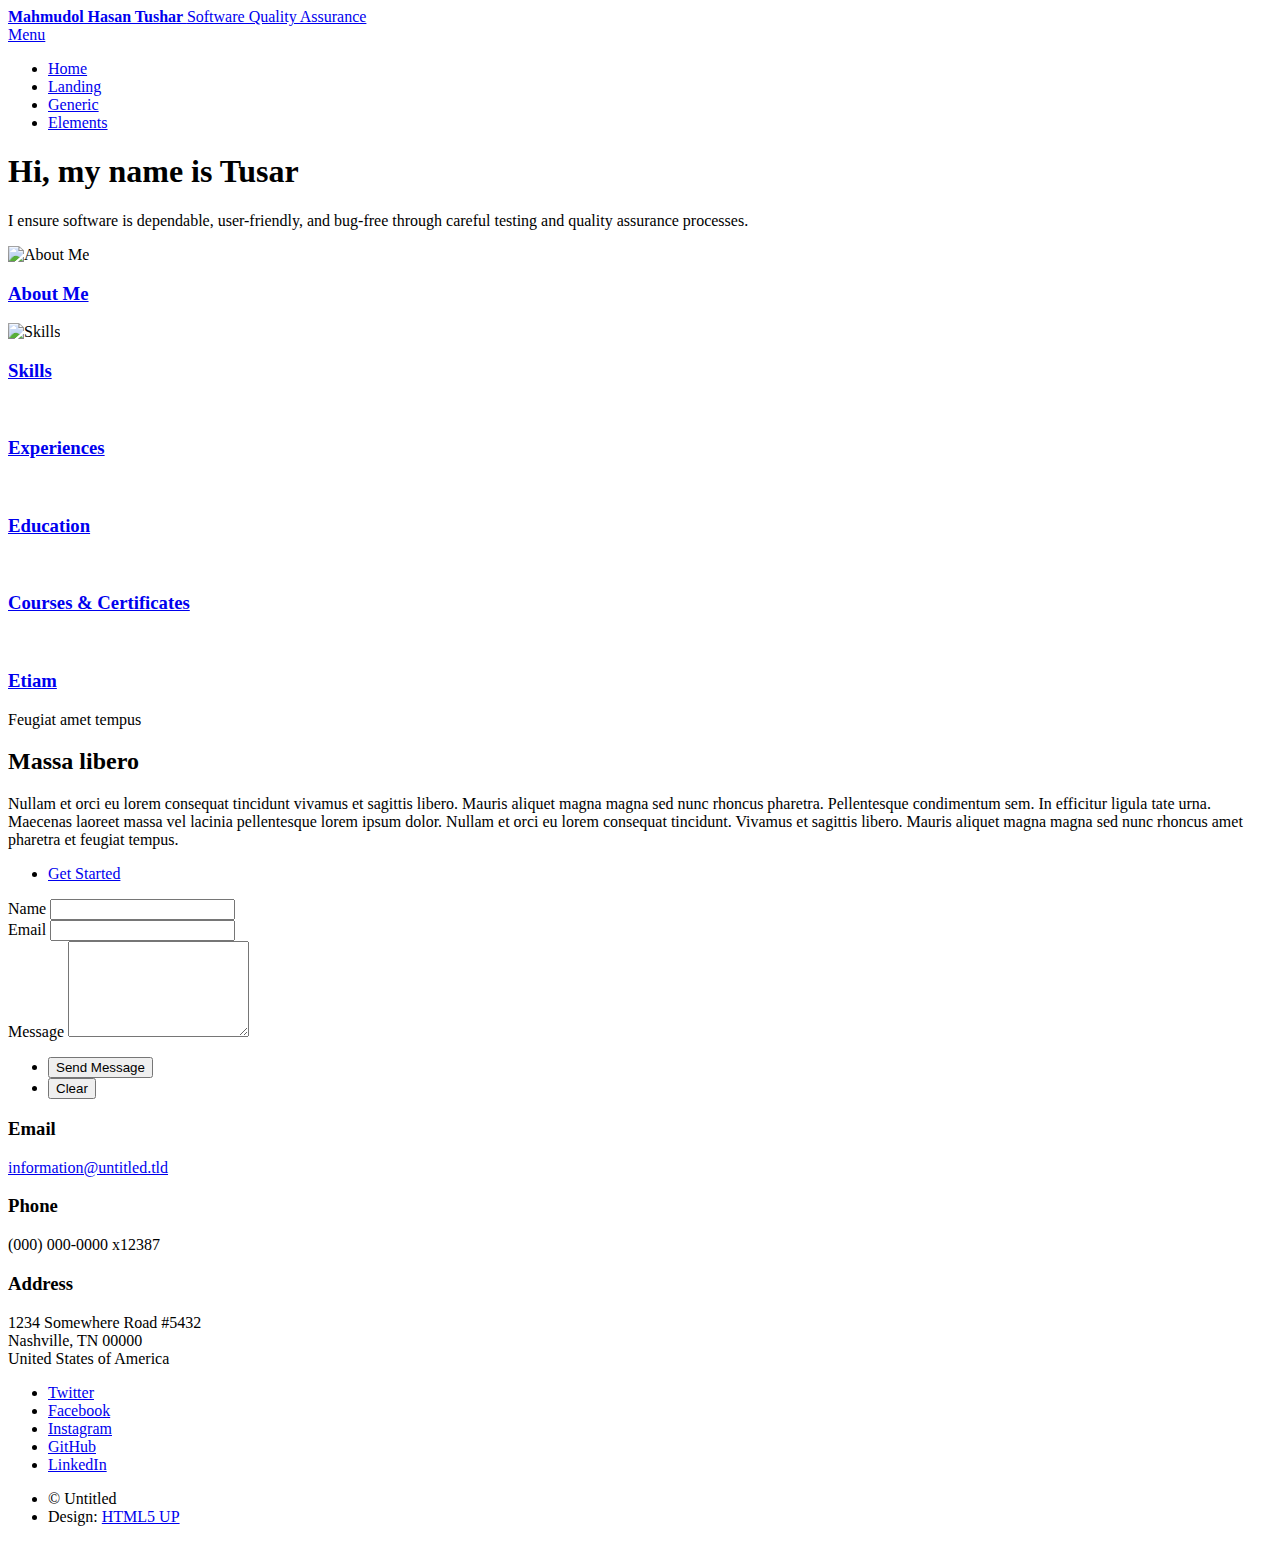
==== index.html @ b6c21fef "Uploads" ====
<!DOCTYPE HTML>
<!--
	Forty by HTML5 UP
	html5up.net | @ajlkn
	Free for personal and commercial use under the CCA 3.0 license (html5up.net/license)
-->
<html>
	<head>
		<title>Tushar_ QA Portfolio</title>
		<link rel="icon" href="images/icons/icons8-portfolio-16.png" type="image/png">
		<meta charset="utf-8" />
		<meta name="viewport" content="width=device-width, initial-scale=1, user-scalable=no" />
		<link rel="stylesheet" href="assets/css/main.css" />
		<noscript><link rel="stylesheet" href="assets/css/noscript.css" /></noscript>
	</head>
	<body class="is-preload">

		<!-- Wrapper -->
			<div id="wrapper">

				<!-- Header -->
					<header id="header" class="alt">
						<a href="index.html" class="logo"><strong>Mahmudol Hasan Tushar </strong> <span>Software Quality Assurance</span></a>
						<nav>
							<a href="#menu">Menu</a>
						</nav>
					</header>

				<!-- Menu -->
					<nav id="menu">
						<ul class="links">
							<li><a href="index.html">Home</a></li>
							<li><a href="landing.html">Landing</a></li>
							<li><a href="generic.html">Generic</a></li>
							<li><a href="elements.html">Elements</a></li>
						</ul>
					</nav>

				<!-- Banner -->
					<section id="banner" class="major">
						<div class="inner">
							<header class="major">
								<h1>Hi, my name is Tusar</h1>
							</header>
							<div class="content">
								<p>I ensure software is dependable, user-friendly, 
									and bug-free through careful testing and quality assurance processes.
								</p>
							</div>
						</div>
					</section>

				<!-- Main -->
					<div id="main">

						<!-- One -->
							<section id="one" class="tiles">
								<article>
									<span class="image">
										<img src="images/me.jpg" alt="About Me" />
									</span>
									<header class="major">
										<h3><a href="landing.html" class="link">About Me</a></h3>
										
									</header>
								</article>

								<article>
									<span class="image">
										<img src="images/skill.jpg" alt="Skills" />
									</span>
									<header class="major">
										<h3><a href="landing.html" class="link">Skills</a></h3>
									
									</header>
								</article>

								<article>
									<span class="image">
										<img src="images/jobs.jpg" alt="" />
									</span>
									<header class="major">
										<h3><a href="landing.html" class="link">Experiences</a></h3>
									</header>
								</article>

								<article>
									<span class="image">
										<img src="images/edu.jpg" alt="" />
									</span>
									<header class="major">
										<h3><a href="landing.html" class="link">Education</a></h3>
										
									</header>
								</article>
								
								
								<article>
									<span class="image">
										<img src="images/c&c.jpg" alt="" />
									</span>
									<header class="major">
										<h3><a href="landing.html" class="link">Courses & Certificates</a></h3>

									</header>
								</article>
								<article>
									<span class="image">
										<img src="images/pic06.jpg" alt="" />
									</span>
									<header class="major">
										<h3><a href="landing.html" class="link">Etiam</a></h3>
										<p>Feugiat amet tempus</p>
									</header>
								</article>
							</section>

						<!-- Two -->
							<section id="two">
								<div class="inner">
									<header class="major">
										<h2>Massa libero</h2>
									</header>
									<p>Nullam et orci eu lorem consequat tincidunt vivamus et sagittis libero. Mauris aliquet magna magna sed nunc rhoncus pharetra. Pellentesque condimentum sem. In efficitur ligula tate urna. Maecenas laoreet massa vel lacinia pellentesque lorem ipsum dolor. Nullam et orci eu lorem consequat tincidunt. Vivamus et sagittis libero. Mauris aliquet magna magna sed nunc rhoncus amet pharetra et feugiat tempus.</p>
									<ul class="actions">
										<li><a href="landing.html" class="button next">Get Started</a></li>
									</ul>
								</div>
							</section>

					</div>

				<!-- Contact -->
					<section id="contact">
						<div class="inner">
							<section>
								<form method="post" action="#">
									<div class="fields">
										<div class="field half">
											<label for="name">Name</label>
											<input type="text" name="name" id="name" />
										</div>
										<div class="field half">
											<label for="email">Email</label>
											<input type="text" name="email" id="email" />
										</div>
										<div class="field">
											<label for="message">Message</label>
											<textarea name="message" id="message" rows="6"></textarea>
										</div>
									</div>
									<ul class="actions">
										<li><input type="submit" value="Send Message" class="primary" /></li>
										<li><input type="reset" value="Clear" /></li>
									</ul>
								</form>
							</section>
							<section class="split">
								<section>
									<div class="contact-method">
										<span class="icon solid alt fa-envelope"></span>
										<h3>Email</h3>
										<a href="#">information@untitled.tld</a>
									</div>
								</section>
								<section>
									<div class="contact-method">
										<span class="icon solid alt fa-phone"></span>
										<h3>Phone</h3>
										<span>(000) 000-0000 x12387</span>
									</div>
								</section>
								<section>
									<div class="contact-method">
										<span class="icon solid alt fa-home"></span>
										<h3>Address</h3>
										<span>1234 Somewhere Road #5432<br />
										Nashville, TN 00000<br />
										United States of America</span>
									</div>
								</section>
							</section>
						</div>
					</section>

				<!-- Footer -->
					<footer id="footer">
						<div class="inner">
							<ul class="icons">
								<li><a href="#" class="icon brands alt fa-twitter"><span class="label">Twitter</span></a></li>
								<li><a href="#" class="icon brands alt fa-facebook-f"><span class="label">Facebook</span></a></li>
								<li><a href="#" class="icon brands alt fa-instagram"><span class="label">Instagram</span></a></li>
								<li><a href="#" class="icon brands alt fa-github"><span class="label">GitHub</span></a></li>
								<li><a href="#" class="icon brands alt fa-linkedin-in"><span class="label">LinkedIn</span></a></li>
							</ul>
							<ul class="copyright">
								<li>&copy; Untitled</li><li>Design: <a href="https://html5up.net">HTML5 UP</a></li>
							</ul>
						</div>
					</footer>

			</div>

		<!-- Scripts -->
			<script src="assets/js/jquery.min.js"></script>
			<script src="assets/js/jquery.scrolly.min.js"></script>
			<script src="assets/js/jquery.scrollex.min.js"></script>
			<script src="assets/js/browser.min.js"></script>
			<script src="assets/js/breakpoints.min.js"></script>
			<script src="assets/js/util.js"></script>
			<script src="assets/js/main.js"></script>

	</body>
</html>
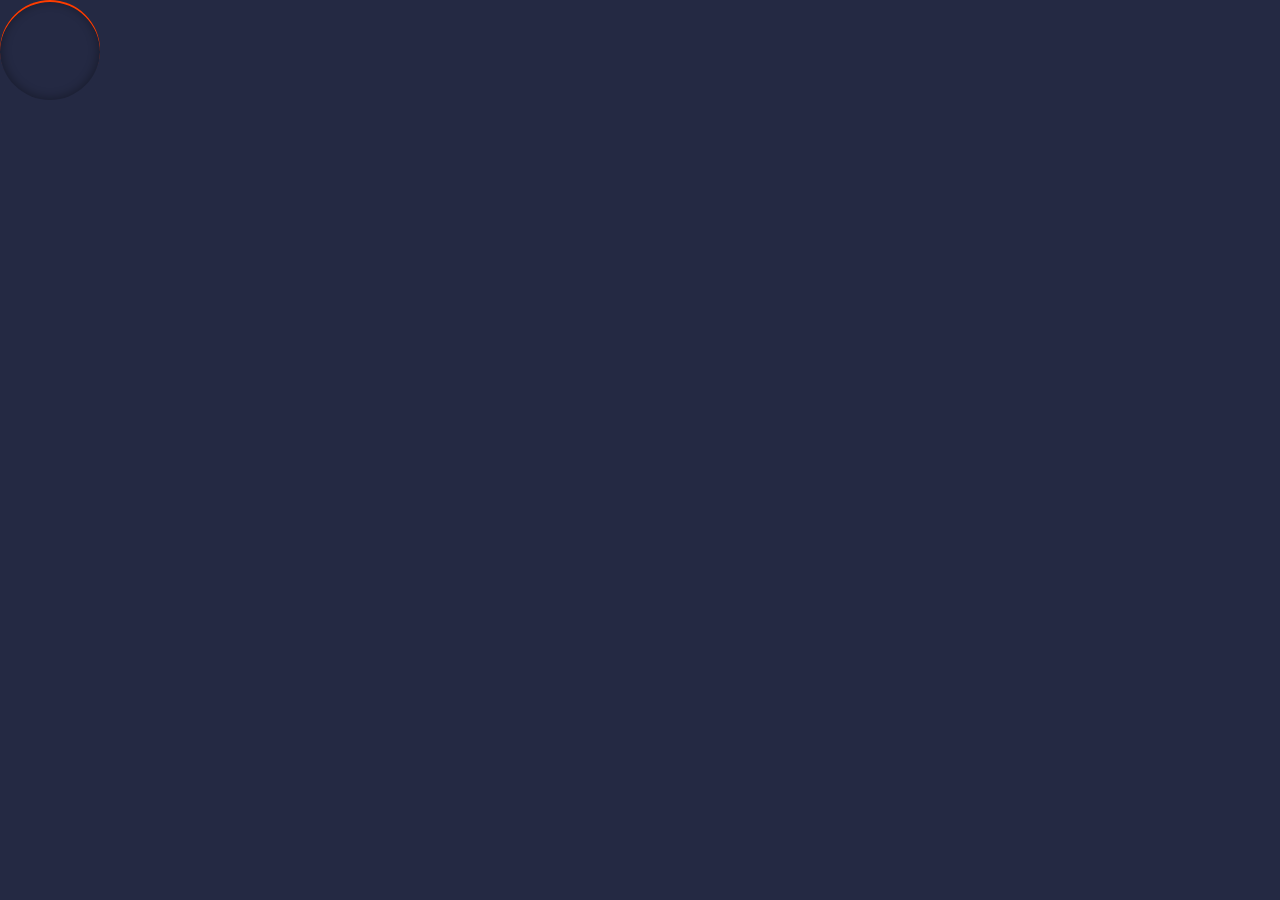
==== commit f79b39d9: "midnight update" ====
--- a/index.html
+++ b/index.html
@@ -1,214 +1,189 @@
-<!DOCTYPE HTML>
-<!--
-	Forty by HTML5 UP
-	html5up.net | @ajlkn
-	Free for personal and commercial use under the CCA 3.0 license (html5up.net/license)
--->
-<html>
-	<head>
-		<title>Tushar_ QA Portfolio</title>
-		<link rel="icon" href="images/icons/icons8-portfolio-16.png" type="image/png">
-		<meta charset="utf-8" />
-		<meta name="viewport" content="width=device-width, initial-scale=1, user-scalable=no" />
-		<link rel="stylesheet" href="assets/css/main.css" />
-		<noscript><link rel="stylesheet" href="assets/css/noscript.css" /></noscript>
-	</head>
-	<body class="is-preload">
-
-		<!-- Wrapper -->
-			<div id="wrapper">
-
-				<!-- Header -->
-					<header id="header" class="alt">
-						<a href="index.html" class="logo"><strong>Mahmudol Hasan Tushar </strong> <span>Software Quality Assurance</span></a>
-						<nav>
-							<a href="#menu">Menu</a>
-						</nav>
-					</header>
-
-				<!-- Menu -->
-					<nav id="menu">
-						<ul class="links">
-							<li><a href="index.html">Home</a></li>
-							<li><a href="landing.html">Landing</a></li>
-							<li><a href="generic.html">Generic</a></li>
-							<li><a href="elements.html">Elements</a></li>
-						</ul>
-					</nav>
-
-				<!-- Banner -->
-					<section id="banner" class="major">
-						<div class="inner">
-							<header class="major">
-								<h1>Hi, my name is Tusar</h1>
-							</header>
-							<div class="content">
-								<p>I ensure software is dependable, user-friendly, 
-									and bug-free through careful testing and quality assurance processes.
-								</p>
-							</div>
-						</div>
-					</section>
-
-				<!-- Main -->
-					<div id="main">
-
-						<!-- One -->
-							<section id="one" class="tiles">
-								<article>
-									<span class="image">
-										<img src="images/me.jpg" alt="About Me" />
-									</span>
-									<header class="major">
-										<h3><a href="landing.html" class="link">About Me</a></h3>
-										
-									</header>
-								</article>
-
-								<article>
-									<span class="image">
-										<img src="images/skill.jpg" alt="Skills" />
-									</span>
-									<header class="major">
-										<h3><a href="landing.html" class="link">Skills</a></h3>
-									
-									</header>
-								</article>
-
-								<article>
-									<span class="image">
-										<img src="images/jobs.jpg" alt="" />
-									</span>
-									<header class="major">
-										<h3><a href="landing.html" class="link">Experiences</a></h3>
-									</header>
-								</article>
-
-								<article>
-									<span class="image">
-										<img src="images/edu.jpg" alt="" />
-									</span>
-									<header class="major">
-										<h3><a href="landing.html" class="link">Education</a></h3>
-										
-									</header>
-								</article>
-								
-								
-								<article>
-									<span class="image">
-										<img src="images/c&c.jpg" alt="" />
-									</span>
-									<header class="major">
-										<h3><a href="landing.html" class="link">Courses & Certificates</a></h3>
-
-									</header>
-								</article>
-								<article>
-									<span class="image">
-										<img src="images/pic06.jpg" alt="" />
-									</span>
-									<header class="major">
-										<h3><a href="landing.html" class="link">Etiam</a></h3>
-										<p>Feugiat amet tempus</p>
-									</header>
-								</article>
-							</section>
-
-						<!-- Two -->
-							<section id="two">
-								<div class="inner">
-									<header class="major">
-										<h2>Massa libero</h2>
-									</header>
-									<p>Nullam et orci eu lorem consequat tincidunt vivamus et sagittis libero. Mauris aliquet magna magna sed nunc rhoncus pharetra. Pellentesque condimentum sem. In efficitur ligula tate urna. Maecenas laoreet massa vel lacinia pellentesque lorem ipsum dolor. Nullam et orci eu lorem consequat tincidunt. Vivamus et sagittis libero. Mauris aliquet magna magna sed nunc rhoncus amet pharetra et feugiat tempus.</p>
-									<ul class="actions">
-										<li><a href="landing.html" class="button next">Get Started</a></li>
-									</ul>
-								</div>
-							</section>
-
-					</div>
-
-				<!-- Contact -->
-					<section id="contact">
-						<div class="inner">
-							<section>
-								<form method="post" action="#">
-									<div class="fields">
-										<div class="field half">
-											<label for="name">Name</label>
-											<input type="text" name="name" id="name" />
-										</div>
-										<div class="field half">
-											<label for="email">Email</label>
-											<input type="text" name="email" id="email" />
-										</div>
-										<div class="field">
-											<label for="message">Message</label>
-											<textarea name="message" id="message" rows="6"></textarea>
-										</div>
-									</div>
-									<ul class="actions">
-										<li><input type="submit" value="Send Message" class="primary" /></li>
-										<li><input type="reset" value="Clear" /></li>
-									</ul>
-								</form>
-							</section>
-							<section class="split">
-								<section>
-									<div class="contact-method">
-										<span class="icon solid alt fa-envelope"></span>
-										<h3>Email</h3>
-										<a href="#">information@untitled.tld</a>
-									</div>
-								</section>
-								<section>
-									<div class="contact-method">
-										<span class="icon solid alt fa-phone"></span>
-										<h3>Phone</h3>
-										<span>(000) 000-0000 x12387</span>
-									</div>
-								</section>
-								<section>
-									<div class="contact-method">
-										<span class="icon solid alt fa-home"></span>
-										<h3>Address</h3>
-										<span>1234 Somewhere Road #5432<br />
-										Nashville, TN 00000<br />
-										United States of America</span>
-									</div>
-								</section>
-							</section>
-						</div>
-					</section>
-
-				<!-- Footer -->
-					<footer id="footer">
-						<div class="inner">
-							<ul class="icons">
-								<li><a href="#" class="icon brands alt fa-twitter"><span class="label">Twitter</span></a></li>
-								<li><a href="#" class="icon brands alt fa-facebook-f"><span class="label">Facebook</span></a></li>
-								<li><a href="#" class="icon brands alt fa-instagram"><span class="label">Instagram</span></a></li>
-								<li><a href="#" class="icon brands alt fa-github"><span class="label">GitHub</span></a></li>
-								<li><a href="#" class="icon brands alt fa-linkedin-in"><span class="label">LinkedIn</span></a></li>
-							</ul>
-							<ul class="copyright">
-								<li>&copy; Untitled</li><li>Design: <a href="https://html5up.net">HTML5 UP</a></li>
-							</ul>
-						</div>
-					</footer>
-
-			</div>
-
-		<!-- Scripts -->
-			<script src="assets/js/jquery.min.js"></script>
-			<script src="assets/js/jquery.scrolly.min.js"></script>
-			<script src="assets/js/jquery.scrollex.min.js"></script>
-			<script src="assets/js/browser.min.js"></script>
-			<script src="assets/js/breakpoints.min.js"></script>
-			<script src="assets/js/util.js"></script>
-			<script src="assets/js/main.js"></script>
-
-	</body>
+<!DOCTYPE HTML>
+<!--
+	Forty by HTML5 UP!
+	html5up.net | @ajlkn
+	Free for personal and commercial use under the CCA 3.0 license (html5up.net/license)
+-->
+<html>
+	<head>
+		<title>Tushar_ QA Portfolio</title>
+		<link rel="icon" href="images/icons/icons8-portfolio-16.png" type="image/png">
+		<meta charset="utf-8" />
+		<meta name="viewport" content="width=device-width, initial-scale=1, user-scalable=no" />
+		<link rel="stylesheet" href="assets/css/main.css" />
+		<link rel="stylesheet" href="https://cdnjs.cloudflare.com/ajax/libs/font-awesome/6.0.0-beta3/css/all.min.css">
+		<noscript><link rel="stylesheet" href="assets/css/noscript.css" /></noscript>
+	</head>
+	<body class="is-preload">
+		<!-- loader from cssLoader.github.io-->
+		<div id="loader" class="loader"></div>
+		<!-- Wrapper -->
+		
+		
+			<div id="wrapper">
+
+				<!-- Header -->
+					<header id="header" class="alt">
+						<a href="index.html" class="logo"><strong>Mahmudol Hasan Tushar </strong> <span>Software Quality Assurance Engineer</span></a>
+						<a href="path/to/your/resume.pdf" download="Your_Resume_Name.pdf" class="download-icon" aria-label="Download Resume">
+							<i class="fas fa-cloud-download-alt"></i>
+						  </a>
+						  
+
+						<nav>
+							<a href="#menu">Menu</a>
+						</nav>
+					</header>
+
+				<!-- Menu -->
+					<nav id="menu">
+						<ul class="links">
+							<li><a href="index.html">Home</a></li>
+							<li><a href="landing.html">Landing</a></li>
+							<li><a href="generic.html">Generic</a></li>
+							<li><a href="elements.html">Elements</a></li>
+						</ul>
+					</nav>
+
+				<!-- Banner -->
+					<section id="banner" class="major">
+						<div class="inner">
+							<header class="major">
+								<h1>Hi, my name is Tusar</h1>
+							</header>
+							<div class="content">
+								<p>I ensure software is dependable, user-friendly, 
+									and bug-free through careful testing and quality assurance processes.
+								</p>
+							</div>
+						</div>
+					</section>
+
+				<!-- Main -->
+					<div id="main">
+
+						<!-- One -->
+							<section id="one" class="tiles">
+								<article>
+									<span class="image">
+										<img src="images/me.jpg" alt="About Me" />
+									</span>
+									<header class="major">
+										<h3><a href="landing.html" class="link">About Me</a></h3>
+										
+									</header>
+								</article>
+
+								<article>
+									<span class="image">
+										<img src="images/skill.jpg" alt="Skills" />
+									</span>
+									<header class="major">
+										<h3><a href="landing.html" class="link">Skills</a></h3>
+									
+									</header>
+								</article>
+
+								<article>
+									<span class="image">
+										<img src="images/jobs.jpg" alt="" />
+									</span>
+									<header class="major">
+										<h3><a href="landing.html" class="link">Experiences</a></h3>
+									</header>
+								</article>
+
+								<article>
+									<span class="image">
+										<img src="images/edu.jpg" alt="" />
+									</span>
+									<header class="major">
+										<h3><a href="landing.html" class="link">Education</a></h3>
+										
+									</header>
+								</article>
+								
+								
+								<article>
+									<span class="image">
+										<img src="images/ccc.jpg" alt="" />
+									</span>
+									<header class="major">
+										<h3><a href="landing.html" class="link">Courses & Certifications</a></h3>
+
+									</header>
+								</article>
+								<article>
+									<span class="image">
+										<img src="images/publ.jpg" alt="" />
+									</span>
+									<header class="major">
+										<h3><a href="landing.html" class="link">Publications</a></h3>
+									</header>
+								</article>
+							</section>
+					</div>
+
+				<!-- Contact -->
+					
+
+<!-- Footer -->
+<section class="contact-container">
+    <div class="contact-method">
+        <span class="icon solid alt fa-envelope"></span>
+        <h3>Email</h3>
+        <a href="#">r@gmail.com</a>
+    </div>
+
+    <div class="contact-method">
+        <span class="icon solid alt fa-phone"></span>
+        <h3>Phone</h3>
+        <span>+880 </span>
+    </div>
+
+    <div class="contact-method">
+        <span class="icon solid alt fa-home"></span>
+        <h3>Address</h3>
+        <span> Road<br />
+       jhb<br />
+        mbm</span>
+    </div>
+</section>
+
+<!-- Footer -->
+<footer id="footer">
+    <div class="inner">
+        <!-- Icons within Horizontal Line -->
+        <div class="footer-line-container">
+            <span class="footer-line"></span>
+            <ul class="icons">
+                <li><a href="#" class="icon brands alt fa-twitter"><span class="label">Twitter</span></a></li>
+                <li><a href="#" class="icon brands alt fa-facebook-f"><span class="label">Facebook</span></a></li>
+                <li><a href="#" class="icon brands alt fa-instagram"><span class="label">Instagram</span></a></li>
+                <li><a href="#" class="icon brands alt fa-github"><span class="label">GitHub</span></a></li>
+                <li><a href="#" class="icon brands alt fa-linkedin-in"><span class="label">LinkedIn</span></a></li>
+				<li><a href="#" class="icon brands alt fa-laptop-code"><span class="label">CodeChef</span></a></li>
+            </ul>
+            <span class="footer-line"></span>
+        </div>
+    </div>
+</footer>
+
+
+
+
+			</div>
+
+		<!-- Scripts -->
+			<script src="assets/js/jquery.min.js"></script>
+			<script src="assets/js/jquery.scrolly.min.js"></script>
+			<script src="assets/js/jquery.scrollex.min.js"></script>
+			<script src="assets/js/browser.min.js"></script>
+			<script src="assets/js/breakpoints.min.js"></script>
+			<script src="assets/js/util.js"></script>
+			<script src="assets/js/main.js"></script>
+			<script src="assets/js/loader.js"></script>
+			<script src="assets/js/ajaxloader.js"></script>
+
+	</body>
 </html>--- a/assets/css/main.css
+++ b/assets/css/main.css
@@ -0,0 +1,4056 @@
+@import url(fontawesome-all.min.css);
+@import url("https://fonts.googleapis.com/css?family=Source+Sans+Pro:300,300italic,600,600italic");
+
+/*
+loader
+*/
+.loader {
+	position: relative;
+	width: 100px;
+	height: 100px;
+  }
+  
+  .loader:before , .loader:after{
+	content: '';
+	border-radius: 50%;
+	position: absolute;
+	inset: 0;
+	box-shadow: 0 0 10px 2px rgba(0, 0, 0, 0.3) inset;
+  }
+  .loader:after {
+	box-shadow: 0 2px 0 #FF3D00 inset;
+	animation: rotate 2s linear infinite;
+  }
+  
+  @keyframes rotate {
+	0% {  transform: rotate(0)}
+	100% { transform: rotate(360deg)}
+  }
+
+/* Hide the rest of the content while loading */
+body.is-preload #wrapper {
+	display: none;
+}
+
+body.is-preload .loader {
+	display: block;
+}  
+
+
+.download-icon {
+    display: inline-block;
+    color: #d6d8da;
+    font-size: 24px;
+    transition: color 0.3s;
+	border: 0;
+	display: inline-block;
+	margin-right: 15px; /* Adjust spacing between icon and "Menu" link */
+    vertical-align: middle;
+	line-height: inherit;
+	padding: 0 1.5em;
+	
+  }
+
+  .download-icon:hover {
+    color: #0056b3;
+}
+
+.footer-line-container {
+    display: flex;
+    align-items: center;
+    justify-content: center;
+    width: 100%;
+    padding-top: 1px ;
+}
+
+.footer-line {
+    flex-grow: 1;
+    height: 2px;
+    background-color: #ccc;
+    margin: 0 15px; /* Adjust spacing between line and icons */
+}
+
+.icons {
+    display: flex;
+    justify-content: center;
+    list-style: none;
+    padding: 0;
+    margin: 0;
+}
+
+.icons li {
+    margin: 0 10px; /* Space between icons */
+}
+
+.icons .icon {
+    font-size: 24px; /* Icon size */
+    color: #007bff; /* Icon color */
+    transition: color 0.3s;
+}
+
+.icons .icon:hover {
+    color: #0056b3;
+}
+
+
+.contact-container {
+    display: flex;
+    justify-content: space-between; /* Adjusts spacing between items */
+    align-items: flex-start; /* Aligns items to the top */
+    flex-wrap: wrap; /* Allows wrapping on smaller screens */
+    gap: 10px; /* Adjust spacing between the sections */
+}
+
+
+
+/*
+	Forty by HTML5 UP
+	html5up.net | @ajlkn
+	Free for personal and commercial use under the CCA 3.0 license (html5up.net/license)
+*/
+
+html, body, div, span, applet, object,
+iframe, h1, h2, h3, h4, h5, h6, p, blockquote,
+pre, a, abbr, acronym, address, big, cite,
+code, del, dfn, em, img, ins, kbd, q, s, samp,
+small, strike, strong, sub, sup, tt, var, b,
+u, i, center, dl, dt, dd, ol, ul, li, fieldset,
+form, label, legend, table, caption, tbody,
+tfoot, thead, tr, th, td, article, aside,
+canvas, details, embed, figure, figcaption,
+footer, header, hgroup, menu, nav, output, ruby,
+section, summary, time, mark, audio, video {
+	margin: 0;
+	padding: 0;
+	border: 0;
+	font-size: 100%;
+	font: inherit;
+	vertical-align: baseline;}
+
+article, aside, details, figcaption, figure,
+footer, header, hgroup, menu, nav, section {
+	display: block;}
+
+body {
+	line-height: 1;
+}
+
+ol, ul {
+	list-style: none;
+}
+
+blockquote, q {
+	quotes: none;
+}
+
+	blockquote:before, blockquote:after, q:before, q:after {
+		content: '';
+		content: none;
+	}
+
+table {
+	border-collapse: collapse;
+	border-spacing: 0;
+}
+
+body {
+	-webkit-text-size-adjust: none;
+}
+
+mark {
+	background-color: transparent;
+	color: inherit;
+}
+
+input::-moz-focus-inner {
+	border: 0;
+	padding: 0;
+}
+
+input, select, textarea {
+	-moz-appearance: none;
+	-webkit-appearance: none;
+	-ms-appearance: none;
+	appearance: none;
+}
+
+/* Basic */
+
+	@-ms-viewport {
+		width: device-width;
+	}
+
+	body {
+		-ms-overflow-style: scrollbar;
+	}
+
+	@media screen and (max-width: 480px) {
+
+		html, body {
+			min-width: 320px;
+		}
+
+	}
+
+	html {
+		box-sizing: border-box;
+	}
+
+	*, *:before, *:after {
+		box-sizing: inherit;
+	}
+
+	body {
+		background: #242943;
+	}
+
+		body.is-preload *, body.is-preload *:before, body.is-preload *:after {
+			-moz-animation: none !important;
+			-webkit-animation: none !important;
+			-ms-animation: none !important;
+			animation: none !important;
+			-moz-transition: none !important;
+			-webkit-transition: none !important;
+			-ms-transition: none !important;
+			transition: none !important;
+		}
+
+/* Type */
+
+	body, input, select, textarea {
+		color: #ffffff;
+		font-family: "Source Sans Pro", Helvetica, sans-serif;
+		font-size: 17pt;
+		font-weight: 300;
+		letter-spacing: 0.025em;
+		line-height: 1.65;
+	}
+
+		@media screen and (max-width: 1680px) {
+
+			body, input, select, textarea {
+				font-size: 14pt;
+			}
+
+		}
+
+		@media screen and (max-width: 1280px) {
+
+			body, input, select, textarea {
+				font-size: 12pt;
+			}
+
+		}
+
+		@media screen and (max-width: 360px) {
+
+			body, input, select, textarea {
+				font-size: 11pt;
+			}
+
+		}
+
+	a {
+		-moz-transition: color 0.2s ease-in-out, border-bottom-color 0.2s ease-in-out;
+		-webkit-transition: color 0.2s ease-in-out, border-bottom-color 0.2s ease-in-out;
+		-ms-transition: color 0.2s ease-in-out, border-bottom-color 0.2s ease-in-out;
+		transition: color 0.2s ease-in-out, border-bottom-color 0.2s ease-in-out;
+		border-bottom: dotted 1px;
+		color: inherit;
+		text-decoration: none;
+	}
+
+		a:hover {
+			border-bottom-color: transparent;
+			color: #9bf1ff !important;
+		}
+
+		a:active {
+			color: #53e3fb !important;
+		}
+
+	strong, b {
+		color: #ffffff;
+		font-weight: 600;
+	}
+
+	em, i {
+		font-style: italic;
+	}
+
+	p {
+		margin: 0 0 2em 0;
+	}
+
+	h1, h2, h3, h4, h5, h6 {
+		color: #ffffff;
+		font-weight: 600;
+		line-height: 1.65;
+		margin: 0 0 1em 0;
+	}
+
+		h1 a, h2 a, h3 a, h4 a, h5 a, h6 a {
+			color: inherit;
+			border-bottom: 0;
+		}
+
+	h1 {
+		font-size: 2.5em;
+	}
+
+	h2 {
+		font-size: 1.75em;
+	}
+
+	h3 {
+		font-size: 1.35em;
+	}
+
+	h4 {
+		font-size: 1.1em;
+	}
+
+	h5 {
+		font-size: 0.9em;
+	}
+
+	h6 {
+		font-size: 0.7em;
+	}
+
+	@media screen and (max-width: 736px) {
+
+		h1 {
+			font-size: 2em;
+		}
+
+		h2 {
+			font-size: 1.5em;
+		}
+
+		h3 {
+			font-size: 1.25em;
+		}
+
+	}
+
+	sub {
+		font-size: 0.8em;
+		position: relative;
+		top: 0.5em;
+	}
+
+	sup {
+		font-size: 0.8em;
+		position: relative;
+		top: -0.5em;
+	}
+
+	blockquote {
+		border-left: solid 4px rgba(212, 212, 255, 0.1);
+		font-style: italic;
+		margin: 0 0 2em 0;
+		padding: 0.5em 0 0.5em 2em;
+	}
+
+	code {
+		background: rgba(212, 212, 255, 0.035);
+		font-family: "Courier New", monospace;
+		font-size: 0.9em;
+		margin: 0 0.25em;
+		padding: 0.25em 0.65em;
+	}
+
+	pre {
+		-webkit-overflow-scrolling: touch;
+		font-family: "Courier New", monospace;
+		font-size: 0.9em;
+		margin: 0 0 2em 0;
+	}
+
+		pre code {
+			display: block;
+			line-height: 1.75;
+			padding: 1em 1.5em;
+			overflow-x: auto;
+		}
+
+	hr {
+		border: 0;
+		border-bottom: solid 1px rgba(212, 212, 255, 0.1);
+		margin: 2em 0;
+	}
+
+		hr.major {
+			margin: 3em 0;
+		}
+
+	.align-left {
+		text-align: left;
+	}
+
+	.align-center {
+		text-align: center;
+	}
+
+	.align-right {
+		text-align: right;
+	}
+
+/* Row */
+
+	.row {
+		display: flex;
+		flex-wrap: wrap;
+		box-sizing: border-box;
+		align-items: stretch;
+	}
+
+		.row > * {
+			box-sizing: border-box;
+		}
+
+		.row.gtr-uniform > * > :last-child {
+			margin-bottom: 0;
+		}
+
+		.row.aln-left {
+			justify-content: flex-start;
+		}
+
+		.row.aln-center {
+			justify-content: center;
+		}
+
+		.row.aln-right {
+			justify-content: flex-end;
+		}
+
+		.row.aln-top {
+			align-items: flex-start;
+		}
+
+		.row.aln-middle {
+			align-items: center;
+		}
+
+		.row.aln-bottom {
+			align-items: flex-end;
+		}
+
+		.row > .imp {
+			order: -1;
+		}
+
+		.row > .col-1 {
+			width: 8.33333%;
+		}
+
+		.row > .off-1 {
+			margin-left: 8.33333%;
+		}
+
+		.row > .col-2 {
+			width: 16.66667%;
+		}
+
+		.row > .off-2 {
+			margin-left: 16.66667%;
+		}
+
+		.row > .col-3 {
+			width: 25%;
+		}
+
+		.row > .off-3 {
+			margin-left: 25%;
+		}
+
+		.row > .col-4 {
+			width: 33.33333%;
+		}
+
+		.row > .off-4 {
+			margin-left: 33.33333%;
+		}
+
+		.row > .col-5 {
+			width: 41.66667%;
+		}
+
+		.row > .off-5 {
+			margin-left: 41.66667%;
+		}
+
+		.row > .col-6 {
+			width: 50%;
+		}
+
+		.row > .off-6 {
+			margin-left: 50%;
+		}
+
+		.row > .col-7 {
+			width: 58.33333%;
+		}
+
+		.row > .off-7 {
+			margin-left: 58.33333%;
+		}
+
+		.row > .col-8 {
+			width: 66.66667%;
+		}
+
+		.row > .off-8 {
+			margin-left: 66.66667%;
+		}
+
+		.row > .col-9 {
+			width: 75%;
+		}
+
+		.row > .off-9 {
+			margin-left: 75%;
+		}
+
+		.row > .col-10 {
+			width: 83.33333%;
+		}
+
+		.row > .off-10 {
+			margin-left: 83.33333%;
+		}
+
+		.row > .col-11 {
+			width: 91.66667%;
+		}
+
+		.row > .off-11 {
+			margin-left: 91.66667%;
+		}
+
+		.row > .col-12 {
+			width: 100%;
+		}
+
+		.row > .off-12 {
+			margin-left: 100%;
+		}
+
+		.row.gtr-0 {
+			margin-top: 0;
+			margin-left: 0em;
+		}
+
+			.row.gtr-0 > * {
+				padding: 0 0 0 0em;
+			}
+
+			.row.gtr-0.gtr-uniform {
+				margin-top: 0em;
+			}
+
+				.row.gtr-0.gtr-uniform > * {
+					padding-top: 0em;
+				}
+
+		.row.gtr-25 {
+			margin-top: 0;
+			margin-left: -0.5em;
+		}
+
+			.row.gtr-25 > * {
+				padding: 0 0 0 0.5em;
+			}
+
+			.row.gtr-25.gtr-uniform {
+				margin-top: -0.5em;
+			}
+
+				.row.gtr-25.gtr-uniform > * {
+					padding-top: 0.5em;
+				}
+
+		.row.gtr-50 {
+			margin-top: 0;
+			margin-left: -1em;
+		}
+
+			.row.gtr-50 > * {
+				padding: 0 0 0 1em;
+			}
+
+			.row.gtr-50.gtr-uniform {
+				margin-top: -1em;
+			}
+
+				.row.gtr-50.gtr-uniform > * {
+					padding-top: 1em;
+				}
+
+		.row {
+			margin-top: 0;
+			margin-left: -2em;
+		}
+
+			.row > * {
+				padding: 0 0 0 2em;
+			}
+
+			.row.gtr-uniform {
+				margin-top: -2em;
+			}
+
+				.row.gtr-uniform > * {
+					padding-top: 2em;
+				}
+
+		.row.gtr-150 {
+			margin-top: 0;
+			margin-left: -3em;
+		}
+
+			.row.gtr-150 > * {
+				padding: 0 0 0 3em;
+			}
+
+			.row.gtr-150.gtr-uniform {
+				margin-top: -3em;
+			}
+
+				.row.gtr-150.gtr-uniform > * {
+					padding-top: 3em;
+				}
+
+		.row.gtr-200 {
+			margin-top: 0;
+			margin-left: -4em;
+		}
+
+			.row.gtr-200 > * {
+				padding: 0 0 0 4em;
+			}
+
+			.row.gtr-200.gtr-uniform {
+				margin-top: -4em;
+			}
+
+				.row.gtr-200.gtr-uniform > * {
+					padding-top: 4em;
+				}
+
+		@media screen and (max-width: 1680px) {
+
+			.row {
+				display: flex;
+				flex-wrap: wrap;
+				box-sizing: border-box;
+				align-items: stretch;
+			}
+
+				.row > * {
+					box-sizing: border-box;
+				}
+
+				.row.gtr-uniform > * > :last-child {
+					margin-bottom: 0;
+				}
+
+				.row.aln-left {
+					justify-content: flex-start;
+				}
+
+				.row.aln-center {
+					justify-content: center;
+				}
+
+				.row.aln-right {
+					justify-content: flex-end;
+				}
+
+				.row.aln-top {
+					align-items: flex-start;
+				}
+
+				.row.aln-middle {
+					align-items: center;
+				}
+
+				.row.aln-bottom {
+					align-items: flex-end;
+				}
+
+				.row > .imp-xlarge {
+					order: -1;
+				}
+
+				.row > .col-1-xlarge {
+					width: 8.33333%;
+				}
+
+				.row > .off-1-xlarge {
+					margin-left: 8.33333%;
+				}
+
+				.row > .col-2-xlarge {
+					width: 16.66667%;
+				}
+
+				.row > .off-2-xlarge {
+					margin-left: 16.66667%;
+				}
+
+				.row > .col-3-xlarge {
+					width: 25%;
+				}
+
+				.row > .off-3-xlarge {
+					margin-left: 25%;
+				}
+
+				.row > .col-4-xlarge {
+					width: 33.33333%;
+				}
+
+				.row > .off-4-xlarge {
+					margin-left: 33.33333%;
+				}
+
+				.row > .col-5-xlarge {
+					width: 41.66667%;
+				}
+
+				.row > .off-5-xlarge {
+					margin-left: 41.66667%;
+				}
+
+				.row > .col-6-xlarge {
+					width: 50%;
+				}
+
+				.row > .off-6-xlarge {
+					margin-left: 50%;
+				}
+
+				.row > .col-7-xlarge {
+					width: 58.33333%;
+				}
+
+				.row > .off-7-xlarge {
+					margin-left: 58.33333%;
+				}
+
+				.row > .col-8-xlarge {
+					width: 66.66667%;
+				}
+
+				.row > .off-8-xlarge {
+					margin-left: 66.66667%;
+				}
+
+				.row > .col-9-xlarge {
+					width: 75%;
+				}
+
+				.row > .off-9-xlarge {
+					margin-left: 75%;
+				}
+
+				.row > .col-10-xlarge {
+					width: 83.33333%;
+				}
+
+				.row > .off-10-xlarge {
+					margin-left: 83.33333%;
+				}
+
+				.row > .col-11-xlarge {
+					width: 91.66667%;
+				}
+
+				.row > .off-11-xlarge {
+					margin-left: 91.66667%;
+				}
+
+				.row > .col-12-xlarge {
+					width: 100%;
+				}
+
+				.row > .off-12-xlarge {
+					margin-left: 100%;
+				}
+
+				.row.gtr-0 {
+					margin-top: 0;
+					margin-left: 0em;
+				}
+
+					.row.gtr-0 > * {
+						padding: 0 0 0 0em;
+					}
+
+					.row.gtr-0.gtr-uniform {
+						margin-top: 0em;
+					}
+
+						.row.gtr-0.gtr-uniform > * {
+							padding-top: 0em;
+						}
+
+				.row.gtr-25 {
+					margin-top: 0;
+					margin-left: -0.5em;
+				}
+
+					.row.gtr-25 > * {
+						padding: 0 0 0 0.5em;
+					}
+
+					.row.gtr-25.gtr-uniform {
+						margin-top: -0.5em;
+					}
+
+						.row.gtr-25.gtr-uniform > * {
+							padding-top: 0.5em;
+						}
+
+				.row.gtr-50 {
+					margin-top: 0;
+					margin-left: -1em;
+				}
+
+					.row.gtr-50 > * {
+						padding: 0 0 0 1em;
+					}
+
+					.row.gtr-50.gtr-uniform {
+						margin-top: -1em;
+					}
+
+						.row.gtr-50.gtr-uniform > * {
+							padding-top: 1em;
+						}
+
+				.row {
+					margin-top: 0;
+					margin-left: -2em;
+				}
+
+					.row > * {
+						padding: 0 0 0 2em;
+					}
+
+					.row.gtr-uniform {
+						margin-top: -2em;
+					}
+
+						.row.gtr-uniform > * {
+							padding-top: 2em;
+						}
+
+				.row.gtr-150 {
+					margin-top: 0;
+					margin-left: -3em;
+				}
+
+					.row.gtr-150 > * {
+						padding: 0 0 0 3em;
+					}
+
+					.row.gtr-150.gtr-uniform {
+						margin-top: -3em;
+					}
+
+						.row.gtr-150.gtr-uniform > * {
+							padding-top: 3em;
+						}
+
+				.row.gtr-200 {
+					margin-top: 0;
+					margin-left: -4em;
+				}
+
+					.row.gtr-200 > * {
+						padding: 0 0 0 4em;
+					}
+
+					.row.gtr-200.gtr-uniform {
+						margin-top: -4em;
+					}
+
+						.row.gtr-200.gtr-uniform > * {
+							padding-top: 4em;
+						}
+
+		}
+
+		@media screen and (max-width: 1280px) {
+
+			.row {
+				display: flex;
+				flex-wrap: wrap;
+				box-sizing: border-box;
+				align-items: stretch;
+			}
+
+				.row > * {
+					box-sizing: border-box;
+				}
+
+				.row.gtr-uniform > * > :last-child {
+					margin-bottom: 0;
+				}
+
+				.row.aln-left {
+					justify-content: flex-start;
+				}
+
+				.row.aln-center {
+					justify-content: center;
+				}
+
+				.row.aln-right {
+					justify-content: flex-end;
+				}
+
+				.row.aln-top {
+					align-items: flex-start;
+				}
+
+				.row.aln-middle {
+					align-items: center;
+				}
+
+				.row.aln-bottom {
+					align-items: flex-end;
+				}
+
+				.row > .imp-large {
+					order: -1;
+				}
+
+				.row > .col-1-large {
+					width: 8.33333%;
+				}
+
+				.row > .off-1-large {
+					margin-left: 8.33333%;
+				}
+
+				.row > .col-2-large {
+					width: 16.66667%;
+				}
+
+				.row > .off-2-large {
+					margin-left: 16.66667%;
+				}
+
+				.row > .col-3-large {
+					width: 25%;
+				}
+
+				.row > .off-3-large {
+					margin-left: 25%;
+				}
+
+				.row > .col-4-large {
+					width: 33.33333%;
+				}
+
+				.row > .off-4-large {
+					margin-left: 33.33333%;
+				}
+
+				.row > .col-5-large {
+					width: 41.66667%;
+				}
+
+				.row > .off-5-large {
+					margin-left: 41.66667%;
+				}
+
+				.row > .col-6-large {
+					width: 50%;
+				}
+
+				.row > .off-6-large {
+					margin-left: 50%;
+				}
+
+				.row > .col-7-large {
+					width: 58.33333%;
+				}
+
+				.row > .off-7-large {
+					margin-left: 58.33333%;
+				}
+
+				.row > .col-8-large {
+					width: 66.66667%;
+				}
+
+				.row > .off-8-large {
+					margin-left: 66.66667%;
+				}
+
+				.row > .col-9-large {
+					width: 75%;
+				}
+
+				.row > .off-9-large {
+					margin-left: 75%;
+				}
+
+				.row > .col-10-large {
+					width: 83.33333%;
+				}
+
+				.row > .off-10-large {
+					margin-left: 83.33333%;
+				}
+
+				.row > .col-11-large {
+					width: 91.66667%;
+				}
+
+				.row > .off-11-large {
+					margin-left: 91.66667%;
+				}
+
+				.row > .col-12-large {
+					width: 100%;
+				}
+
+				.row > .off-12-large {
+					margin-left: 100%;
+				}
+
+				.row.gtr-0 {
+					margin-top: 0;
+					margin-left: 0em;
+				}
+
+					.row.gtr-0 > * {
+						padding: 0 0 0 0em;
+					}
+
+					.row.gtr-0.gtr-uniform {
+						margin-top: 0em;
+					}
+
+						.row.gtr-0.gtr-uniform > * {
+							padding-top: 0em;
+						}
+
+				.row.gtr-25 {
+					margin-top: 0;
+					margin-left: -0.375em;
+				}
+
+					.row.gtr-25 > * {
+						padding: 0 0 0 0.375em;
+					}
+
+					.row.gtr-25.gtr-uniform {
+						margin-top: -0.375em;
+					}
+
+						.row.gtr-25.gtr-uniform > * {
+							padding-top: 0.375em;
+						}
+
+				.row.gtr-50 {
+					margin-top: 0;
+					margin-left: -0.75em;
+				}
+
+					.row.gtr-50 > * {
+						padding: 0 0 0 0.75em;
+					}
+
+					.row.gtr-50.gtr-uniform {
+						margin-top: -0.75em;
+					}
+
+						.row.gtr-50.gtr-uniform > * {
+							padding-top: 0.75em;
+						}
+
+				.row {
+					margin-top: 0;
+					margin-left: -1.5em;
+				}
+
+					.row > * {
+						padding: 0 0 0 1.5em;
+					}
+
+					.row.gtr-uniform {
+						margin-top: -1.5em;
+					}
+
+						.row.gtr-uniform > * {
+							padding-top: 1.5em;
+						}
+
+				.row.gtr-150 {
+					margin-top: 0;
+					margin-left: -2.25em;
+				}
+
+					.row.gtr-150 > * {
+						padding: 0 0 0 2.25em;
+					}
+
+					.row.gtr-150.gtr-uniform {
+						margin-top: -2.25em;
+					}
+
+						.row.gtr-150.gtr-uniform > * {
+							padding-top: 2.25em;
+						}
+
+				.row.gtr-200 {
+					margin-top: 0;
+					margin-left: -3em;
+				}
+
+					.row.gtr-200 > * {
+						padding: 0 0 0 3em;
+					}
+
+					.row.gtr-200.gtr-uniform {
+						margin-top: -3em;
+					}
+
+						.row.gtr-200.gtr-uniform > * {
+							padding-top: 3em;
+						}
+
+		}
+
+		@media screen and (max-width: 980px) {
+
+			.row {
+				display: flex;
+				flex-wrap: wrap;
+				box-sizing: border-box;
+				align-items: stretch;
+			}
+
+				.row > * {
+					box-sizing: border-box;
+				}
+
+				.row.gtr-uniform > * > :last-child {
+					margin-bottom: 0;
+				}
+
+				.row.aln-left {
+					justify-content: flex-start;
+				}
+
+				.row.aln-center {
+					justify-content: center;
+				}
+
+				.row.aln-right {
+					justify-content: flex-end;
+				}
+
+				.row.aln-top {
+					align-items: flex-start;
+				}
+
+				.row.aln-middle {
+					align-items: center;
+				}
+
+				.row.aln-bottom {
+					align-items: flex-end;
+				}
+
+				.row > .imp-medium {
+					order: -1;
+				}
+
+				.row > .col-1-medium {
+					width: 8.33333%;
+				}
+
+				.row > .off-1-medium {
+					margin-left: 8.33333%;
+				}
+
+				.row > .col-2-medium {
+					width: 16.66667%;
+				}
+
+				.row > .off-2-medium {
+					margin-left: 16.66667%;
+				}
+
+				.row > .col-3-medium {
+					width: 25%;
+				}
+
+				.row > .off-3-medium {
+					margin-left: 25%;
+				}
+
+				.row > .col-4-medium {
+					width: 33.33333%;
+				}
+
+				.row > .off-4-medium {
+					margin-left: 33.33333%;
+				}
+
+				.row > .col-5-medium {
+					width: 41.66667%;
+				}
+
+				.row > .off-5-medium {
+					margin-left: 41.66667%;
+				}
+
+				.row > .col-6-medium {
+					width: 50%;
+				}
+
+				.row > .off-6-medium {
+					margin-left: 50%;
+				}
+
+				.row > .col-7-medium {
+					width: 58.33333%;
+				}
+
+				.row > .off-7-medium {
+					margin-left: 58.33333%;
+				}
+
+				.row > .col-8-medium {
+					width: 66.66667%;
+				}
+
+				.row > .off-8-medium {
+					margin-left: 66.66667%;
+				}
+
+				.row > .col-9-medium {
+					width: 75%;
+				}
+
+				.row > .off-9-medium {
+					margin-left: 75%;
+				}
+
+				.row > .col-10-medium {
+					width: 83.33333%;
+				}
+
+				.row > .off-10-medium {
+					margin-left: 83.33333%;
+				}
+
+				.row > .col-11-medium {
+					width: 91.66667%;
+				}
+
+				.row > .off-11-medium {
+					margin-left: 91.66667%;
+				}
+
+				.row > .col-12-medium {
+					width: 100%;
+				}
+
+				.row > .off-12-medium {
+					margin-left: 100%;
+				}
+
+				.row.gtr-0 {
+					margin-top: 0;
+					margin-left: 0em;
+				}
+
+					.row.gtr-0 > * {
+						padding: 0 0 0 0em;
+					}
+
+					.row.gtr-0.gtr-uniform {
+						margin-top: 0em;
+					}
+
+						.row.gtr-0.gtr-uniform > * {
+							padding-top: 0em;
+						}
+
+				.row.gtr-25 {
+					margin-top: 0;
+					margin-left: -0.375em;
+				}
+
+					.row.gtr-25 > * {
+						padding: 0 0 0 0.375em;
+					}
+
+					.row.gtr-25.gtr-uniform {
+						margin-top: -0.375em;
+					}
+
+						.row.gtr-25.gtr-uniform > * {
+							padding-top: 0.375em;
+						}
+
+				.row.gtr-50 {
+					margin-top: 0;
+					margin-left: -0.75em;
+				}
+
+					.row.gtr-50 > * {
+						padding: 0 0 0 0.75em;
+					}
+
+					.row.gtr-50.gtr-uniform {
+						margin-top: -0.75em;
+					}
+
+						.row.gtr-50.gtr-uniform > * {
+							padding-top: 0.75em;
+						}
+
+				.row {
+					margin-top: 0;
+					margin-left: -1.5em;
+				}
+
+					.row > * {
+						padding: 0 0 0 1.5em;
+					}
+
+					.row.gtr-uniform {
+						margin-top: -1.5em;
+					}
+
+						.row.gtr-uniform > * {
+							padding-top: 1.5em;
+						}
+
+				.row.gtr-150 {
+					margin-top: 0;
+					margin-left: -2.25em;
+				}
+
+					.row.gtr-150 > * {
+						padding: 0 0 0 2.25em;
+					}
+
+					.row.gtr-150.gtr-uniform {
+						margin-top: -2.25em;
+					}
+
+						.row.gtr-150.gtr-uniform > * {
+							padding-top: 2.25em;
+						}
+
+				.row.gtr-200 {
+					margin-top: 0;
+					margin-left: -3em;
+				}
+
+					.row.gtr-200 > * {
+						padding: 0 0 0 3em;
+					}
+
+					.row.gtr-200.gtr-uniform {
+						margin-top: -3em;
+					}
+
+						.row.gtr-200.gtr-uniform > * {
+							padding-top: 3em;
+						}
+
+		}
+
+		@media screen and (max-width: 736px) {
+
+			.row {
+				display: flex;
+				flex-wrap: wrap;
+				box-sizing: border-box;
+				align-items: stretch;
+			}
+
+				.row > * {
+					box-sizing: border-box;
+				}
+
+				.row.gtr-uniform > * > :last-child {
+					margin-bottom: 0;
+				}
+
+				.row.aln-left {
+					justify-content: flex-start;
+				}
+
+				.row.aln-center {
+					justify-content: center;
+				}
+
+				.row.aln-right {
+					justify-content: flex-end;
+				}
+
+				.row.aln-top {
+					align-items: flex-start;
+				}
+
+				.row.aln-middle {
+					align-items: center;
+				}
+
+				.row.aln-bottom {
+					align-items: flex-end;
+				}
+
+				.row > .imp-small {
+					order: -1;
+				}
+
+				.row > .col-1-small {
+					width: 8.33333%;
+				}
+
+				.row > .off-1-small {
+					margin-left: 8.33333%;
+				}
+
+				.row > .col-2-small {
+					width: 16.66667%;
+				}
+
+				.row > .off-2-small {
+					margin-left: 16.66667%;
+				}
+
+				.row > .col-3-small {
+					width: 25%;
+				}
+
+				.row > .off-3-small {
+					margin-left: 25%;
+				}
+
+				.row > .col-4-small {
+					width: 33.33333%;
+				}
+
+				.row > .off-4-small {
+					margin-left: 33.33333%;
+				}
+
+				.row > .col-5-small {
+					width: 41.66667%;
+				}
+
+				.row > .off-5-small {
+					margin-left: 41.66667%;
+				}
+
+				.row > .col-6-small {
+					width: 50%;
+				}
+
+				.row > .off-6-small {
+					margin-left: 50%;
+				}
+
+				.row > .col-7-small {
+					width: 58.33333%;
+				}
+
+				.row > .off-7-small {
+					margin-left: 58.33333%;
+				}
+
+				.row > .col-8-small {
+					width: 66.66667%;
+				}
+
+				.row > .off-8-small {
+					margin-left: 66.66667%;
+				}
+
+				.row > .col-9-small {
+					width: 75%;
+				}
+
+				.row > .off-9-small {
+					margin-left: 75%;
+				}
+
+				.row > .col-10-small {
+					width: 83.33333%;
+				}
+
+				.row > .off-10-small {
+					margin-left: 83.33333%;
+				}
+
+				.row > .col-11-small {
+					width: 91.66667%;
+				}
+
+				.row > .off-11-small {
+					margin-left: 91.66667%;
+				}
+
+				.row > .col-12-small {
+					width: 100%;
+				}
+
+				.row > .off-12-small {
+					margin-left: 100%;
+				}
+
+				.row.gtr-0 {
+					margin-top: 0;
+					margin-left: 0em;
+				}
+
+					.row.gtr-0 > * {
+						padding: 0 0 0 0em;
+					}
+
+					.row.gtr-0.gtr-uniform {
+						margin-top: 0em;
+					}
+
+						.row.gtr-0.gtr-uniform > * {
+							padding-top: 0em;
+						}
+
+				.row.gtr-25 {
+					margin-top: 0;
+					margin-left: -0.3125em;
+				}
+
+					.row.gtr-25 > * {
+						padding: 0 0 0 0.3125em;
+					}
+
+					.row.gtr-25.gtr-uniform {
+						margin-top: -0.3125em;
+					}
+
+						.row.gtr-25.gtr-uniform > * {
+							padding-top: 0.3125em;
+						}
+
+				.row.gtr-50 {
+					margin-top: 0;
+					margin-left: -0.625em;
+				}
+
+					.row.gtr-50 > * {
+						padding: 0 0 0 0.625em;
+					}
+
+					.row.gtr-50.gtr-uniform {
+						margin-top: -0.625em;
+					}
+
+						.row.gtr-50.gtr-uniform > * {
+							padding-top: 0.625em;
+						}
+
+				.row {
+					margin-top: 0;
+					margin-left: -1.25em;
+				}
+
+					.row > * {
+						padding: 0 0 0 1.25em;
+					}
+
+					.row.gtr-uniform {
+						margin-top: -1.25em;
+					}
+
+						.row.gtr-uniform > * {
+							padding-top: 1.25em;
+						}
+
+				.row.gtr-150 {
+					margin-top: 0;
+					margin-left: -1.875em;
+				}
+
+					.row.gtr-150 > * {
+						padding: 0 0 0 1.875em;
+					}
+
+					.row.gtr-150.gtr-uniform {
+						margin-top: -1.875em;
+					}
+
+						.row.gtr-150.gtr-uniform > * {
+							padding-top: 1.875em;
+						}
+
+				.row.gtr-200 {
+					margin-top: 0;
+					margin-left: -2.5em;
+				}
+
+					.row.gtr-200 > * {
+						padding: 0 0 0 2.5em;
+					}
+
+					.row.gtr-200.gtr-uniform {
+						margin-top: -2.5em;
+					}
+
+						.row.gtr-200.gtr-uniform > * {
+							padding-top: 2.5em;
+						}
+
+		}
+
+		@media screen and (max-width: 480px) {
+
+			.row {
+				display: flex;
+				flex-wrap: wrap;
+				box-sizing: border-box;
+				align-items: stretch;
+			}
+
+				.row > * {
+					box-sizing: border-box;
+				}
+
+				.row.gtr-uniform > * > :last-child {
+					margin-bottom: 0;
+				}
+
+				.row.aln-left {
+					justify-content: flex-start;
+				}
+
+				.row.aln-center {
+					justify-content: center;
+				}
+
+				.row.aln-right {
+					justify-content: flex-end;
+				}
+
+				.row.aln-top {
+					align-items: flex-start;
+				}
+
+				.row.aln-middle {
+					align-items: center;
+				}
+
+				.row.aln-bottom {
+					align-items: flex-end;
+				}
+
+				.row > .imp-xsmall {
+					order: -1;
+				}
+
+				.row > .col-1-xsmall {
+					width: 8.33333%;
+				}
+
+				.row > .off-1-xsmall {
+					margin-left: 8.33333%;
+				}
+
+				.row > .col-2-xsmall {
+					width: 16.66667%;
+				}
+
+				.row > .off-2-xsmall {
+					margin-left: 16.66667%;
+				}
+
+				.row > .col-3-xsmall {
+					width: 25%;
+				}
+
+				.row > .off-3-xsmall {
+					margin-left: 25%;
+				}
+
+				.row > .col-4-xsmall {
+					width: 33.33333%;
+				}
+
+				.row > .off-4-xsmall {
+					margin-left: 33.33333%;
+				}
+
+				.row > .col-5-xsmall {
+					width: 41.66667%;
+				}
+
+				.row > .off-5-xsmall {
+					margin-left: 41.66667%;
+				}
+
+				.row > .col-6-xsmall {
+					width: 50%;
+				}
+
+				.row > .off-6-xsmall {
+					margin-left: 50%;
+				}
+
+				.row > .col-7-xsmall {
+					width: 58.33333%;
+				}
+
+				.row > .off-7-xsmall {
+					margin-left: 58.33333%;
+				}
+
+				.row > .col-8-xsmall {
+					width: 66.66667%;
+				}
+
+				.row > .off-8-xsmall {
+					margin-left: 66.66667%;
+				}
+
+				.row > .col-9-xsmall {
+					width: 75%;
+				}
+
+				.row > .off-9-xsmall {
+					margin-left: 75%;
+				}
+
+				.row > .col-10-xsmall {
+					width: 83.33333%;
+				}
+
+				.row > .off-10-xsmall {
+					margin-left: 83.33333%;
+				}
+
+				.row > .col-11-xsmall {
+					width: 91.66667%;
+				}
+
+				.row > .off-11-xsmall {
+					margin-left: 91.66667%;
+				}
+
+				.row > .col-12-xsmall {
+					width: 100%;
+				}
+
+				.row > .off-12-xsmall {
+					margin-left: 100%;
+				}
+
+				.row.gtr-0 {
+					margin-top: 0;
+					margin-left: 0em;
+				}
+
+					.row.gtr-0 > * {
+						padding: 0 0 0 0em;
+					}
+
+					.row.gtr-0.gtr-uniform {
+						margin-top: 0em;
+					}
+
+						.row.gtr-0.gtr-uniform > * {
+							padding-top: 0em;
+						}
+
+				.row.gtr-25 {
+					margin-top: 0;
+					margin-left: -0.3125em;
+				}
+
+					.row.gtr-25 > * {
+						padding: 0 0 0 0.3125em;
+					}
+
+					.row.gtr-25.gtr-uniform {
+						margin-top: -0.3125em;
+					}
+
+						.row.gtr-25.gtr-uniform > * {
+							padding-top: 0.3125em;
+						}
+
+				.row.gtr-50 {
+					margin-top: 0;
+					margin-left: -0.625em;
+				}
+
+					.row.gtr-50 > * {
+						padding: 0 0 0 0.625em;
+					}
+
+					.row.gtr-50.gtr-uniform {
+						margin-top: -0.625em;
+					}
+
+						.row.gtr-50.gtr-uniform > * {
+							padding-top: 0.625em;
+						}
+
+				.row {
+					margin-top: 0;
+					margin-left: -1.25em;
+				}
+
+					.row > * {
+						padding: 0 0 0 1.25em;
+					}
+
+					.row.gtr-uniform {
+						margin-top: -1.25em;
+					}
+
+						.row.gtr-uniform > * {
+							padding-top: 1.25em;
+						}
+
+				.row.gtr-150 {
+					margin-top: 0;
+					margin-left: -1.875em;
+				}
+
+					.row.gtr-150 > * {
+						padding: 0 0 0 1.875em;
+					}
+
+					.row.gtr-150.gtr-uniform {
+						margin-top: -1.875em;
+					}
+
+						.row.gtr-150.gtr-uniform > * {
+							padding-top: 1.875em;
+						}
+
+				.row.gtr-200 {
+					margin-top: 0;
+					margin-left: -2.5em;
+				}
+
+					.row.gtr-200 > * {
+						padding: 0 0 0 2.5em;
+					}
+
+					.row.gtr-200.gtr-uniform {
+						margin-top: -2.5em;
+					}
+
+						.row.gtr-200.gtr-uniform > * {
+							padding-top: 2.5em;
+						}
+
+		}
+
+/* Section/Article */
+
+	section.special, article.special {
+		text-align: center;
+	}
+
+	header.major {
+		width: -moz-max-content;
+		width: -webkit-max-content;
+		width: -ms-max-content;
+		width: max-content;
+		margin-bottom: 2em;
+	}
+
+		header.major > :first-child {
+			margin-bottom: 0;
+			width: calc(100% + 0.5em);
+		}
+
+			header.major > :first-child:after {
+				content: '';
+				background-color: #ffffff;
+				display: block;
+				height: 2px;
+				margin: 0.325em 0 0.5em 0;
+				width: 100%;
+			}
+
+		header.major > p {
+			font-size: 0.7em;
+			font-weight: 600;
+			letter-spacing: 0.25em;
+			margin-bottom: 0;
+			text-transform: uppercase;
+		}
+
+		header.major > :first-child:after {
+			content: none; /* This will remove the line */
+		}
+
+		body.is-ie header.major > h1:after {
+			max-width: 100% !important;
+		}
+
+	@media screen and (max-width: 736px) {
+
+		header.major > p br {
+			display: none;
+		}
+
+	}
+
+/* Form */
+
+	form {
+		margin: 0 0 2em 0;
+	}
+
+		form > :last-child {
+			margin-bottom: 0;
+		}
+
+		form > .fields {
+			display: -moz-flex;
+			display: -webkit-flex;
+			display: -ms-flex;
+			display: flex;
+			-moz-flex-wrap: wrap;
+			-webkit-flex-wrap: wrap;
+			-ms-flex-wrap: wrap;
+			flex-wrap: wrap;
+			width: calc(100% + 3em);
+			margin: -1.5em 0 2em -1.5em;
+		}
+
+			form > .fields > .field {
+				-moz-flex-grow: 0;
+				-webkit-flex-grow: 0;
+				-ms-flex-grow: 0;
+				flex-grow: 0;
+				-moz-flex-shrink: 0;
+				-webkit-flex-shrink: 0;
+				-ms-flex-shrink: 0;
+				flex-shrink: 0;
+				padding: 1.5em 0 0 1.5em;
+				width: calc(100% - 1.5em);
+			}
+
+				form > .fields > .field.half {
+					width: calc(50% - 0.75em);
+				}
+
+				form > .fields > .field.third {
+					width: calc(100%/3 - 0.5em);
+				}
+
+				form > .fields > .field.quarter {
+					width: calc(25% - 0.375em);
+				}
+
+		@media screen and (max-width: 480px) {
+
+			form > .fields {
+				width: calc(100% + 3em);
+				margin: -1.5em 0 2em -1.5em;
+			}
+
+				form > .fields > .field {
+					padding: 1.5em 0 0 1.5em;
+					width: calc(100% - 1.5em);
+				}
+
+					form > .fields > .field.half {
+						width: calc(100% - 1.5em);
+					}
+
+					form > .fields > .field.third {
+						width: calc(100% - 1.5em);
+					}
+
+					form > .fields > .field.quarter {
+						width: calc(100% - 1.5em);
+					}
+
+		}
+
+	label {
+		color: #ffffff;
+		display: block;
+		font-size: 0.8em;
+		font-weight: 600;
+		letter-spacing: 0.25em;
+		margin: 0 0 1em 0;
+		text-transform: uppercase;
+	}
+
+	input[type="text"],
+	input[type="password"],
+	input[type="email"],
+	input[type="tel"],
+	input[type="search"],
+	input[type="url"],
+	select,
+	textarea {
+		-moz-appearance: none;
+		-webkit-appearance: none;
+		-ms-appearance: none;
+		appearance: none;
+		background: rgba(212, 212, 255, 0.035);
+		border: none;
+		border-radius: 0;
+		color: inherit;
+		display: block;
+		outline: 0;
+		padding: 0 1em;
+		text-decoration: none;
+		width: 100%;
+	}
+
+		input[type="text"]:invalid,
+		input[type="password"]:invalid,
+		input[type="email"]:invalid,
+		input[type="tel"]:invalid,
+		input[type="search"]:invalid,
+		input[type="url"]:invalid,
+		select:invalid,
+		textarea:invalid {
+			box-shadow: none;
+		}
+
+		input[type="text"]:focus,
+		input[type="password"]:focus,
+		input[type="email"]:focus,
+		input[type="tel"]:focus,
+		input[type="search"]:focus,
+		input[type="url"]:focus,
+		select:focus,
+		textarea:focus {
+			border-color: #9bf1ff;
+			box-shadow: 0 0 0 2px #9bf1ff;
+		}
+
+	select {
+		background-image: url("data:image/svg+xml;charset=utf8,%3Csvg xmlns='http://www.w3.org/2000/svg' width='40' height='40' preserveAspectRatio='none' viewBox='0 0 40 40'%3E%3Cpath d='M9.4,12.3l10.4,10.4l10.4-10.4c0.2-0.2,0.5-0.4,0.9-0.4c0.3,0,0.6,0.1,0.9,0.4l3.3,3.3c0.2,0.2,0.4,0.5,0.4,0.9 c0,0.4-0.1,0.6-0.4,0.9L20.7,31.9c-0.2,0.2-0.5,0.4-0.9,0.4c-0.3,0-0.6-0.1-0.9-0.4L4.3,17.3c-0.2-0.2-0.4-0.5-0.4-0.9 c0-0.4,0.1-0.6,0.4-0.9l3.3-3.3c0.2-0.2,0.5-0.4,0.9-0.4S9.1,12.1,9.4,12.3z' fill='rgba(212, 212, 255, 0.1)' /%3E%3C/svg%3E");
+		background-size: 1.25rem;
+		background-repeat: no-repeat;
+		background-position: calc(100% - 1rem) center;
+		height: 2.75em;
+		padding-right: 2.75em;
+		text-overflow: ellipsis;
+	}
+
+		select option {
+			color: #ffffff;
+			background: #242943;
+		}
+
+		select:focus::-ms-value {
+			background-color: transparent;
+		}
+
+		select::-ms-expand {
+			display: none;
+		}
+
+	input[type="text"],
+	input[type="password"],
+	input[type="email"],
+	input[type="tel"],
+	input[type="search"],
+	input[type="url"],
+	select {
+		height: 2.75em;
+	}
+
+	textarea {
+		padding: 0.75em 1em;
+	}
+
+	input[type="checkbox"],
+	input[type="radio"] {
+		-moz-appearance: none;
+		-webkit-appearance: none;
+		-ms-appearance: none;
+		appearance: none;
+		display: block;
+		float: left;
+		margin-right: -2em;
+		opacity: 0;
+		width: 1em;
+		z-index: -1;
+	}
+
+		input[type="checkbox"] + label,
+		input[type="radio"] + label {
+			text-decoration: none;
+			color: #ffffff;
+			cursor: pointer;
+			display: inline-block;
+			font-weight: 300;
+			padding-left: 2.65em;
+			padding-right: 0.75em;
+			position: relative;
+		}
+
+			input[type="checkbox"] + label:before,
+			input[type="radio"] + label:before {
+				-moz-osx-font-smoothing: grayscale;
+				-webkit-font-smoothing: antialiased;
+				display: inline-block;
+				font-style: normal;
+				font-variant: normal;
+				text-rendering: auto;
+				line-height: 1;
+				text-transform: none !important;
+				font-family: 'Font Awesome 5 Free';
+				font-weight: 900;
+			}
+
+			input[type="checkbox"] + label:before,
+			input[type="radio"] + label:before {
+				background: rgba(212, 212, 255, 0.035);
+				content: '';
+				display: inline-block;
+				font-size: 0.8em;
+				height: 2.0625em;
+				left: 0;
+				letter-spacing: 0;
+				line-height: 2.0625em;
+				position: absolute;
+				text-align: center;
+				top: 0;
+				width: 2.0625em;
+			}
+
+		input[type="checkbox"]:checked + label:before,
+		input[type="radio"]:checked + label:before {
+			background: #ffffff;
+			border-color: #9bf1ff;
+			content: '\f00c';
+			color: #242943;
+		}
+
+		input[type="checkbox"]:focus + label:before,
+		input[type="radio"]:focus + label:before {
+			box-shadow: 0 0 0 2px #9bf1ff;
+		}
+
+	input[type="radio"] + label:before {
+		border-radius: 100%;
+	}
+
+	::-webkit-input-placeholder {
+		color: rgba(244, 244, 255, 0.2) !important;
+		opacity: 1.0;
+	}
+
+	:-moz-placeholder {
+		color: rgba(244, 244, 255, 0.2) !important;
+		opacity: 1.0;
+	}
+
+	::-moz-placeholder {
+		color: rgba(244, 244, 255, 0.2) !important;
+		opacity: 1.0;
+	}
+
+	:-ms-input-placeholder {
+		color: rgba(244, 244, 255, 0.2) !important;
+		opacity: 1.0;
+	}
+
+/* Box */
+
+	.box {
+		border: solid 1px rgba(212, 212, 255, 0.1);
+		margin-bottom: 2em;
+		padding: 1.5em;
+	}
+
+		.box > :last-child,
+		.box > :last-child > :last-child,
+		.box > :last-child > :last-child > :last-child {
+			margin-bottom: 0;
+		}
+
+		.box.alt {
+			border: 0;
+			border-radius: 0;
+			padding: 0;
+		}
+
+/* Icon */
+
+	.icon {
+		text-decoration: none;
+		border-bottom: none;
+		position: relative;
+	}
+
+		.icon:before {
+			-moz-osx-font-smoothing: grayscale;
+			-webkit-font-smoothing: antialiased;
+			display: inline-block;
+			font-style: normal;
+			font-variant: normal;
+			text-rendering: auto;
+			line-height: 1;
+			text-transform: none !important;
+			font-family: 'Font Awesome 5 Free';
+			font-weight: 400;
+		}
+
+		.icon > .label {
+			display: none;
+		}
+
+		.icon:before {
+			line-height: inherit;
+		}
+
+		.icon.solid:before {
+			font-weight: 900;
+		}
+
+		.icon.brands:before {
+			font-family: 'Font Awesome 5 Brands';
+		}
+
+		.icon.alt:before {
+			background-color: #ffffff;
+			border-radius: 100%;
+			color: #242943;
+			display: inline-block;
+			height: 2em;
+			line-height: 2em;
+			text-align: center;
+			width: 2em;
+		}
+
+	a.icon.alt:before {
+		-moz-transition: background-color 0.2s ease-in-out;
+		-webkit-transition: background-color 0.2s ease-in-out;
+		-ms-transition: background-color 0.2s ease-in-out;
+		transition: background-color 0.2s ease-in-out;
+	}
+
+	a.icon.alt:hover:before {
+		background-color: #6fc3df;
+	}
+
+	a.icon.alt:active:before {
+		background-color: #37a6cb;
+	}
+
+/* Image */
+
+	.image {
+		border: 0;
+		display: inline-block;
+		position: relative;
+	}
+
+		.image img {
+			display: block;
+		}
+
+		.image.left, .image.right {
+			max-width: 30%;
+		}
+
+			.image.left img, .image.right img {
+				width: 100%;
+			}
+
+		.image.left {
+			float: left;
+			margin: 0 1.5em 1.25em 0;
+			top: 0.25em;
+		}
+
+		.image.right {
+			float: right;
+			margin: 0 0 1.25em 1.5em;
+			top: 0.25em;
+		}
+
+		.image.fit {
+			display: block;
+			margin: 0 0 2em 0;
+			width: 100%;
+		}
+
+			.image.fit img {
+				width: 100%;
+			}
+
+		.image.main {
+			display: block;
+			margin: 2.5em 0;
+			width: 100%;
+		}
+
+			.image.main img {
+				width: 100%;
+			}
+
+			@media screen and (max-width: 736px) {
+
+				.image.main {
+					margin: 1.5em 0;
+				}
+
+			}
+
+/* List */
+
+	ol {
+		list-style: decimal;
+		margin: 0 0 2em 0;
+		padding-left: 1.25em;
+	}
+
+		ol li {
+			padding-left: 0.25em;
+		}
+
+	ul {
+		list-style: disc;
+		margin: 0 0 2em 0;
+		padding-left: 1em;
+	}
+
+		ul li {
+			padding-left: 0.5em;
+		}
+
+		ul.alt {
+			list-style: none;
+			padding-left: 0;
+		}
+
+			ul.alt li {
+				border-top: solid 1px rgba(212, 212, 255, 0.1);
+				padding: 0.5em 0;
+			}
+
+				ul.alt li:first-child {
+					border-top: 0;
+					padding-top: 0;
+				}
+
+	dl {
+		margin: 0 0 2em 0;
+	}
+
+		dl dt {
+			display: block;
+			font-weight: 600;
+			margin: 0 0 1em 0;
+		}
+
+		dl dd {
+			margin-left: 2em;
+		}
+
+/* Actions */
+
+	ul.actions {
+		display: -moz-flex;
+		display: -webkit-flex;
+		display: -ms-flex;
+		display: flex;
+		cursor: default;
+		list-style: none;
+		margin-left: -1em;
+		padding-left: 0;
+	}
+
+		ul.actions li {
+			padding: 0 0 0 1em;
+			vertical-align: middle;
+		}
+
+		ul.actions.special {
+			-moz-justify-content: center;
+			-webkit-justify-content: center;
+			-ms-justify-content: center;
+			justify-content: center;
+			width: 100%;
+			margin-left: 0;
+		}
+
+			ul.actions.special li:first-child {
+				padding-left: 0;
+			}
+
+		ul.actions.stacked {
+			-moz-flex-direction: column;
+			-webkit-flex-direction: column;
+			-ms-flex-direction: column;
+			flex-direction: column;
+			margin-left: 0;
+		}
+
+			ul.actions.stacked li {
+				padding: 1.3em 0 0 0;
+			}
+
+				ul.actions.stacked li:first-child {
+					padding-top: 0;
+				}
+
+		ul.actions.fit {
+			width: calc(100% + 1em);
+		}
+
+			ul.actions.fit li {
+				-moz-flex-grow: 1;
+				-webkit-flex-grow: 1;
+				-ms-flex-grow: 1;
+				flex-grow: 1;
+				-moz-flex-shrink: 1;
+				-webkit-flex-shrink: 1;
+				-ms-flex-shrink: 1;
+				flex-shrink: 1;
+				width: 100%;
+			}
+
+				ul.actions.fit li > * {
+					width: 100%;
+				}
+
+			ul.actions.fit.stacked {
+				width: 100%;
+			}
+
+/* Icons */
+
+	ul.icons {
+		cursor: default;
+		list-style: none;
+		padding-left: 0;
+	}
+
+		ul.icons li {
+			display: inline-block;
+			padding: 0 1em 0 0;
+		}
+
+			ul.icons li:last-child {
+				padding-right: 0;
+			}
+
+		@media screen and (max-width: 736px) {
+
+			ul.icons li {
+				padding: 0 0.75em 0 0;
+			}
+
+		}
+
+/* Pagination */
+
+	ul.pagination {
+		cursor: default;
+		list-style: none;
+		padding-left: 0;
+	}
+
+		ul.pagination li {
+			display: inline-block;
+			padding-left: 0;
+			vertical-align: middle;
+		}
+
+			ul.pagination li > .page {
+				-moz-transition: background-color 0.2s ease-in-out, color 0.2s ease-in-out;
+				-webkit-transition: background-color 0.2s ease-in-out, color 0.2s ease-in-out;
+				-ms-transition: background-color 0.2s ease-in-out, color 0.2s ease-in-out;
+				transition: background-color 0.2s ease-in-out, color 0.2s ease-in-out;
+				border-bottom: 0;
+				display: inline-block;
+				font-size: 0.8em;
+				font-weight: 600;
+				height: 1.5em;
+				line-height: 1.5em;
+				margin: 0 0.125em;
+				min-width: 1.5em;
+				padding: 0 0.5em;
+				text-align: center;
+			}
+
+				ul.pagination li > .page.active {
+					background-color: #ffffff;
+					color: #242943;
+				}
+
+					ul.pagination li > .page.active:hover {
+						background-color: #9bf1ff;
+						color: #242943 !important;
+					}
+
+					ul.pagination li > .page.active:active {
+						background-color: #53e3fb;
+					}
+
+			ul.pagination li:first-child {
+				padding-right: 0.75em;
+			}
+
+			ul.pagination li:last-child {
+				padding-left: 0.75em;
+			}
+
+		@media screen and (max-width: 480px) {
+
+			ul.pagination li:nth-child(n+2):nth-last-child(n+2) {
+				display: none;
+			}
+
+			ul.pagination li:first-child {
+				padding-right: 0;
+			}
+
+		}
+
+/* Table */
+
+	.table-wrapper {
+		-webkit-overflow-scrolling: touch;
+		overflow-x: auto;
+	}
+
+	table {
+		margin: 0 0 2em 0;
+		width: 100%;
+	}
+
+		table tbody tr {
+			border: solid 1px rgba(212, 212, 255, 0.1);
+			border-left: 0;
+			border-right: 0;
+		}
+
+			table tbody tr:nth-child(2n + 1) {
+				background-color: rgba(212, 212, 255, 0.035);
+			}
+
+		table td {
+			padding: 0.75em 0.75em;
+		}
+
+		table th {
+			color: #ffffff;
+			font-size: 0.9em;
+			font-weight: 600;
+			padding: 0 0.75em 0.75em 0.75em;
+			text-align: left;
+		}
+
+		table thead {
+			border-bottom: solid 2px rgba(212, 212, 255, 0.1);
+		}
+
+		table tfoot {
+			border-top: solid 2px rgba(212, 212, 255, 0.1);
+		}
+
+		table.alt {
+			border-collapse: separate;
+		}
+
+			table.alt tbody tr td {
+				border: solid 1px rgba(212, 212, 255, 0.1);
+				border-left-width: 0;
+				border-top-width: 0;
+			}
+
+				table.alt tbody tr td:first-child {
+					border-left-width: 1px;
+				}
+
+			table.alt tbody tr:first-child td {
+				border-top-width: 1px;
+			}
+
+			table.alt thead {
+				border-bottom: 0;
+			}
+
+			table.alt tfoot {
+				border-top: 0;
+			}
+
+/* Button */
+
+	input[type="submit"],
+	input[type="reset"],
+	input[type="button"],
+	button,
+	.button {
+		-moz-appearance: none;
+		-webkit-appearance: none;
+		-ms-appearance: none;
+		appearance: none;
+		-moz-transition: background-color 0.2s ease-in-out, box-shadow 0.2s ease-in-out, color 0.2s ease-in-out;
+		-webkit-transition: background-color 0.2s ease-in-out, box-shadow 0.2s ease-in-out, color 0.2s ease-in-out;
+		-ms-transition: background-color 0.2s ease-in-out, box-shadow 0.2s ease-in-out, color 0.2s ease-in-out;
+		transition: background-color 0.2s ease-in-out, box-shadow 0.2s ease-in-out, color 0.2s ease-in-out;
+		background-color: transparent;
+		border: 0;
+		border-radius: 0;
+		box-shadow: inset 0 0 0 2px #ffffff;
+		color: #ffffff;
+		cursor: pointer;
+		display: inline-block;
+		font-size: 0.8em;
+		font-weight: 600;
+		height: 3.5em;
+		letter-spacing: 0.25em;
+		line-height: 3.5em;
+		padding: 0 1.75em;
+		text-align: center;
+		text-decoration: none;
+		text-transform: uppercase;
+		white-space: nowrap;
+	}
+
+		input[type="submit"]:hover, input[type="submit"]:active,
+		input[type="reset"]:hover,
+		input[type="reset"]:active,
+		input[type="button"]:hover,
+		input[type="button"]:active,
+		button:hover,
+		button:active,
+		.button:hover,
+		.button:active {
+			box-shadow: inset 0 0 0 2px #9bf1ff;
+			color: #9bf1ff;
+		}
+
+		input[type="submit"]:active,
+		input[type="reset"]:active,
+		input[type="button"]:active,
+		button:active,
+		.button:active {
+			background-color: rgba(155, 241, 255, 0.1);
+			box-shadow: inset 0 0 0 2px #53e3fb;
+			color: #53e3fb;
+		}
+
+		input[type="submit"].icon:before,
+		input[type="reset"].icon:before,
+		input[type="button"].icon:before,
+		button.icon:before,
+		.button.icon:before {
+			margin-right: 0.5em;
+		}
+
+		input[type="submit"].fit,
+		input[type="reset"].fit,
+		input[type="button"].fit,
+		button.fit,
+		.button.fit {
+			width: 100%;
+		}
+
+		input[type="submit"].small,
+		input[type="reset"].small,
+		input[type="button"].small,
+		button.small,
+		.button.small {
+			font-size: 0.6em;
+		}
+
+		input[type="submit"].large,
+		input[type="reset"].large,
+		input[type="button"].large,
+		button.large,
+		.button.large {
+			font-size: 1.25em;
+			height: 3em;
+			line-height: 3em;
+		}
+
+		input[type="submit"].next,
+		input[type="reset"].next,
+		input[type="button"].next,
+		button.next,
+		.button.next {
+			padding-right: 4.5em;
+			position: relative;
+		}
+
+			input[type="submit"].next:before, input[type="submit"].next:after,
+			input[type="reset"].next:before,
+			input[type="reset"].next:after,
+			input[type="button"].next:before,
+			input[type="button"].next:after,
+			button.next:before,
+			button.next:after,
+			.button.next:before,
+			.button.next:after {
+				-moz-transition: opacity 0.2s ease-in-out;
+				-webkit-transition: opacity 0.2s ease-in-out;
+				-ms-transition: opacity 0.2s ease-in-out;
+				transition: opacity 0.2s ease-in-out;
+				background-position: center right;
+				background-repeat: no-repeat;
+				background-size: 36px 24px;
+				content: '';
+				display: block;
+				height: 100%;
+				position: absolute;
+				right: 1.5em;
+				top: 0;
+				vertical-align: middle;
+				width: 36px;
+			}
+
+			input[type="submit"].next:before,
+			input[type="reset"].next:before,
+			input[type="button"].next:before,
+			button.next:before,
+			.button.next:before {
+				background-image: url("data:image/svg+xml;charset=utf8,%3Csvg xmlns='http://www.w3.org/2000/svg' xmlns:xlink='http://www.w3.org/1999/xlink' width='36px' height='24px' viewBox='0 0 36 24' zoomAndPan='disable'%3E%3Cstyle%3Eline %7B stroke: %23ffffff%3B stroke-width: 2px%3B %7D%3C/style%3E%3Cline x1='0' y1='12' x2='34' y2='12' /%3E%3Cline x1='25' y1='4' x2='34' y2='12.5' /%3E%3Cline x1='25' y1='20' x2='34' y2='11.5' /%3E%3C/svg%3E");
+			}
+
+			input[type="submit"].next:after,
+			input[type="reset"].next:after,
+			input[type="button"].next:after,
+			button.next:after,
+			.button.next:after {
+				background-image: url("data:image/svg+xml;charset=utf8,%3Csvg xmlns='http://www.w3.org/2000/svg' xmlns:xlink='http://www.w3.org/1999/xlink' width='36px' height='24px' viewBox='0 0 36 24' zoomAndPan='disable'%3E%3Cstyle%3Eline %7B stroke: %239bf1ff%3B stroke-width: 2px%3B %7D%3C/style%3E%3Cline x1='0' y1='12' x2='34' y2='12' /%3E%3Cline x1='25' y1='4' x2='34' y2='12.5' /%3E%3Cline x1='25' y1='20' x2='34' y2='11.5' /%3E%3C/svg%3E");
+				opacity: 0;
+				z-index: 1;
+			}
+
+			input[type="submit"].next:hover:after, input[type="submit"].next:active:after,
+			input[type="reset"].next:hover:after,
+			input[type="reset"].next:active:after,
+			input[type="button"].next:hover:after,
+			input[type="button"].next:active:after,
+			button.next:hover:after,
+			button.next:active:after,
+			.button.next:hover:after,
+			.button.next:active:after {
+				opacity: 1;
+			}
+
+			@media screen and (max-width: 1280px) {
+
+				input[type="submit"].next,
+				input[type="reset"].next,
+				input[type="button"].next,
+				button.next,
+				.button.next {
+					padding-right: 5em;
+				}
+
+			}
+
+		input[type="submit"].primary,
+		input[type="reset"].primary,
+		input[type="button"].primary,
+		button.primary,
+		.button.primary {
+			background-color: #ffffff;
+			box-shadow: none;
+			color: #242943;
+		}
+
+			input[type="submit"].primary:hover, input[type="submit"].primary:active,
+			input[type="reset"].primary:hover,
+			input[type="reset"].primary:active,
+			input[type="button"].primary:hover,
+			input[type="button"].primary:active,
+			button.primary:hover,
+			button.primary:active,
+			.button.primary:hover,
+			.button.primary:active {
+				background-color: #9bf1ff;
+				color: #242943 !important;
+			}
+
+			input[type="submit"].primary:active,
+			input[type="reset"].primary:active,
+			input[type="button"].primary:active,
+			button.primary:active,
+			.button.primary:active {
+				background-color: #53e3fb;
+			}
+
+		input[type="submit"].disabled, input[type="submit"]:disabled,
+		input[type="reset"].disabled,
+		input[type="reset"]:disabled,
+		input[type="button"].disabled,
+		input[type="button"]:disabled,
+		button.disabled,
+		button:disabled,
+		.button.disabled,
+		.button:disabled {
+			pointer-events: none;
+			cursor: default;
+			opacity: 0.25;
+		}
+
+/* Tiles */
+
+	.tiles {
+		display: -moz-flex;
+		display: -webkit-flex;
+		display: -ms-flex;
+		display: flex;
+		-moz-flex-wrap: wrap;
+		-webkit-flex-wrap: wrap;
+		-ms-flex-wrap: wrap;
+		flex-wrap: wrap;
+		border-top: 0 !important;
+	}
+
+		.tiles + * {
+			border-top: 0 !important;
+		}
+
+		.tiles article {
+			-moz-align-items: center;
+			-webkit-align-items: center;
+			-ms-align-items: center;
+			align-items: center;
+			display: -moz-flex;
+			display: -webkit-flex;
+			display: -ms-flex;
+			display: flex;
+			-moz-transition: -moz-transform 0.25s ease, opacity 0.25s ease, -moz-filter 1s ease, -webkit-filter 1s ease;
+			-webkit-transition: -webkit-transform 0.25s ease, opacity 0.25s ease, -webkit-filter 1s ease, -webkit-filter 1s ease;
+			-ms-transition: -ms-transform 0.25s ease, opacity 0.25s ease, -ms-filter 1s ease, -webkit-filter 1s ease;
+			transition: transform 0.25s ease, opacity 0.25s ease, filter 1s ease, -webkit-filter 1s ease;
+			padding: 4em 4em 2em 4em ;
+			background-position: center;
+			background-repeat: no-repeat;
+			background-size: cover;
+			cursor: default;
+			height: 40vh;
+			max-height: 40em;
+			min-height: 23em;
+			overflow: hidden;
+			position: relative;
+			width: 40%;
+		}
+
+			.tiles article .image {
+				display: none;
+			}
+
+			.tiles article header {
+				position: relative;
+				z-index: 3;
+			}
+
+			.tiles article h3 {
+				font-size: 1.75em;
+			}
+
+				.tiles article h3 a:hover {
+					color: inherit !important;
+				}
+
+			.tiles article .link.primary {
+				border: 0;
+				height: 100%;
+				left: 0;
+				position: absolute;
+				top: 0;
+				width: 100%;
+				z-index: 4;
+			}
+
+			.tiles article:before {
+				-moz-transition: opacity 0.5s ease;
+				-webkit-transition: opacity 0.5s ease;
+				-ms-transition: opacity 0.5s ease;
+				transition: opacity 0.5s ease;
+				bottom: 0;
+				content: '';
+				display: block;
+				height: 100%;
+				left: 0;
+				opacity: 0.85;
+				position: absolute;
+				width: 100%;
+				z-index: 2;
+			}
+
+			.tiles article:after {
+				background-color: rgba(36, 41, 67, 0.25);
+				content: '';
+				display: block;
+				height: 100%;
+				left: 0;
+				position: absolute;
+				top: 0;
+				width: 100%;
+				z-index: 1;
+			}
+
+			.tiles article:hover:before {
+				opacity: 0;
+			}
+
+			.tiles article.is-transitioning {
+				-moz-transform: scale(0.95);
+				-webkit-transform: scale(0.95);
+				-ms-transform: scale(0.95);
+				transform: scale(0.95);
+				-moz-filter: blur(0.5em);
+				-webkit-filter: blur(0.5em);
+				-ms-filter: blur(0.5em);
+				filter: blur(0.5em);
+				opacity: 0;
+			}
+
+			.tiles article:nth-child(4n - 1), .tiles article:nth-child(4n - 2) {
+				width: 60%;
+			}
+
+			.tiles article:nth-child(6n - 5):before {
+				background-color: #6fc3df;
+			}
+
+			.tiles article:nth-child(6n - 4):before {
+				background-color: #8d82c4;
+			}
+
+			.tiles article:nth-child(6n - 3):before {
+				background-color: #ec8d81;
+			}
+
+			.tiles article:nth-child(6n - 2):before {
+				background-color: #e7b788;
+			}
+
+			.tiles article:nth-child(6n - 1):before {
+				background-color: #8ea9e8;
+			}
+
+			.tiles article:nth-child(6n):before {
+				background-color: #87c5a4;
+			}
+
+		@media screen and (max-width: 1280px) {
+
+			.tiles article {
+				padding: 4em 3em 2em 3em ;
+				height: 30vh;
+				max-height: 30em;
+				min-height: 20em;
+			}
+
+		}
+
+		@media screen and (max-width: 980px) {
+
+			.tiles article {
+				width: 50% !important;
+			}
+
+		}
+
+		@media screen and (max-width: 736px) {
+
+			.tiles article {
+				padding: 3em 1.5em 1em 1.5em ;
+				height: 16em;
+				max-height: none;
+				min-height: 0;
+			}
+
+				.tiles article h3 {
+					font-size: 1.5em;
+				}
+
+		}
+
+		@media screen and (max-width: 480px) {
+
+			.tiles {
+				display: block;
+			}
+
+				.tiles article {
+					height: 20em;
+					width: 100% !important;
+				}
+
+		}
+
+/* Contact Method */
+
+	.contact-method {
+		margin: 0 0 2em 0;
+		padding-left: 3.25em;
+		position: relative;
+		font-size: medium;
+		padding-top: 2%;
+	}
+
+		.contact-method .icon {
+			left: 0;
+			position: absolute;
+			top: 15;
+		}
+
+		.contact-method h3 {
+			margin: 0 0 0.1em 0;
+		}
+
+/* Spotlights */
+
+	.spotlights {
+		border-top: 0 !important;
+	}
+
+		.spotlights + * {
+			border-top: 0 !important;
+		}
+
+		.spotlights > section {
+			display: -moz-flex;
+			display: -webkit-flex;
+			display: -ms-flex;
+			display: flex;
+			-moz-flex-direction: row;
+			-webkit-flex-direction: row;
+			-ms-flex-direction: row;
+			flex-direction: row;
+			background-color: #2e3450;
+		}
+
+			.spotlights > section > .image {
+				background-position: center center;
+				background-size: cover;
+				border-radius: 0;
+				display: block;
+				position: relative;
+				width: 30%;
+			}
+
+				.spotlights > section > .image img {
+					border-radius: 0;
+					display: block;
+					width: 100%;
+				}
+
+				.spotlights > section > .image:before {
+					background: rgba(36, 41, 67, 0.9);
+					content: '';
+					display: block;
+					height: 100%;
+					left: 0;
+					opacity: 0;
+					position: absolute;
+					top: 0;
+					width: 100%;
+				}
+
+			.spotlights > section > .content {
+				display: -moz-flex;
+				display: -webkit-flex;
+				display: -ms-flex;
+				display: flex;
+				-moz-flex-direction: column;
+				-webkit-flex-direction: column;
+				-ms-flex-direction: column;
+				flex-direction: column;
+				-moz-justify-content: center;
+				-webkit-justify-content: center;
+				-ms-justify-content: center;
+				justify-content: center;
+				-moz-align-items: center;
+				-webkit-align-items: center;
+				-ms-align-items: center;
+				align-items: center;
+				padding: 2em 3em 0.1em 3em ;
+				width: 70%;
+			}
+
+				.spotlights > section > .content > .inner {
+					margin: 0 auto;
+					max-width: 100%;
+					width: 65em;
+				}
+
+			.spotlights > section:nth-child(2n) {
+				-moz-flex-direction: row-reverse;
+				-webkit-flex-direction: row-reverse;
+				-ms-flex-direction: row-reverse;
+				flex-direction: row-reverse;
+				background-color: #333856;
+			}
+
+				.spotlights > section:nth-child(2n) > .content {
+					-moz-align-items: -moz-flex-end;
+					-webkit-align-items: -webkit-flex-end;
+					-ms-align-items: -ms-flex-end;
+					align-items: flex-end;
+				}
+
+		@media screen and (max-width: 1680px) {
+
+			.spotlights > section > .image {
+				width: 40%;
+			}
+
+			.spotlights > section > .content {
+				width: 60%;
+			}
+
+		}
+
+		@media screen and (max-width: 1280px) {
+
+			.spotlights > section > .image {
+				width: 45%;
+			}
+
+			.spotlights > section > .content {
+				width: 55%;
+			}
+
+		}
+
+		@media screen and (max-width: 980px) {
+
+			.spotlights > section {
+				display: block;
+			}
+
+				.spotlights > section > .image {
+					width: 100%;
+				}
+
+				.spotlights > section > .content {
+					padding: 4em 3em 2em 3em ;
+					width: 100%;
+				}
+
+		}
+
+		@media screen and (max-width: 736px) {
+
+			.spotlights > section > .content {
+				padding: 3em 1.5em 1em 1.5em ;
+			}
+
+		}
+
+/* Header */
+
+	@-moz-keyframes reveal-header {
+		0% {
+			top: -4em;
+			opacity: 0;
+		}
+
+		100% {
+			top: 0;
+			opacity: 1;
+		}
+	}
+
+	@-webkit-keyframes reveal-header {
+		0% {
+			top: -4em;
+			opacity: 0;
+		}
+
+		100% {
+			top: 0;
+			opacity: 1;
+		}
+	}
+
+	@-ms-keyframes reveal-header {
+		0% {
+			top: -4em;
+			opacity: 0;
+		}
+
+		100% {
+			top: 0;
+			opacity: 1;
+		}
+	}
+
+	@keyframes reveal-header {
+		0% {
+			top: -4em;
+			opacity: 0;
+		}
+
+		100% {
+			top: 0;
+			opacity: 1;
+		}
+	}
+
+	#header {
+		display: -moz-flex;
+		display: -webkit-flex;
+		display: -ms-flex;
+		display: flex;
+		background-color: #2a2f4a;
+		box-shadow: 0 0 0.25em 0 rgba(0, 0, 0, 0.15);
+		cursor: default;
+		font-weight: 600;
+		height: 3.25em;
+		left: 0;
+		letter-spacing: 0.25em;
+		line-height: 3.25em;
+		margin: 0;
+		position: fixed;
+		text-transform: uppercase;
+		top: 0;
+		width: 100%;
+		z-index: 10000;
+	}
+
+		#header .logo {
+			border: 0;
+			display: inline-block;
+			font-size: 0.8em;
+			height: inherit;
+			line-height: inherit;
+			padding: 0 1.5em;
+		}
+
+			#header .logo strong {
+				-moz-transition: background-color 0.2s ease-in-out, color 0.2s ease-in-out;
+				-webkit-transition: background-color 0.2s ease-in-out, color 0.2s ease-in-out;
+				-ms-transition: background-color 0.2s ease-in-out, color 0.2s ease-in-out;
+				transition: background-color 0.2s ease-in-out, color 0.2s ease-in-out;
+				background-color: #ffffff;
+				color: #242943;
+				display: inline-block;
+				line-height: 1.65em;
+				margin-right: 0.325em;
+				padding: 0 0.125em 0 0.375em;
+			}
+
+			#header .logo:hover strong {
+				background-color: #9bf1ff;
+			}
+
+			#header .logo:active strong {
+				background-color: #53e3fb;
+			}
+
+		#header nav {
+			display: -moz-flex;
+			display: -webkit-flex;
+			display: -ms-flex;
+			display: flex;
+			-moz-justify-content: -moz-flex-end;
+			-webkit-justify-content: -webkit-flex-end;
+			-ms-justify-content: -ms-flex-end;
+			justify-content: flex-end;
+			-moz-flex-grow: 1;
+			-webkit-flex-grow: 1;
+			-ms-flex-grow: 1;
+			flex-grow: 1;
+			height: inherit;
+			line-height: inherit;
+		}
+
+			#header nav a {
+				border: 0;
+				display: block;
+				font-size: 0.8em;
+				height: inherit;
+				line-height: inherit;
+				padding: 0 0.75em;
+				position: relative;
+				vertical-align: middle;
+			}
+
+				#header nav a:last-child {
+					padding-right: 1.5em;
+				}
+
+				#header nav a[href="#menu"] {
+					padding-right: 3.325em !important;
+				}
+
+					#header nav a[href="#menu"]:before, #header nav a[href="#menu"]:after {
+						background-image: url("data:image/svg+xml;charset=utf8,%3Csvg xmlns='http://www.w3.org/2000/svg' width='24' height='32' viewBox='0 0 24 32' preserveAspectRatio='none'%3E%3Cstyle%3Eline %7B stroke-width: 2px%3B stroke: %23ffffff%3B %7D%3C/style%3E%3Cline x1='0' y1='11' x2='24' y2='11' /%3E%3Cline x1='0' y1='21' x2='24' y2='21' /%3E%3Cline x1='0' y1='16' x2='24' y2='16' /%3E%3C/svg%3E");
+						background-position: center;
+						background-repeat: no-repeat;
+						background-size: 24px 32px;
+						content: '';
+						display: block;
+						height: 100%;
+						position: absolute;
+						right: 1.5em;
+						top: 0;
+						vertical-align: middle;
+						width: 24px;
+					}
+
+					#header nav a[href="#menu"]:after {
+						-moz-transition: opacity 0.2s ease-in-out;
+						-webkit-transition: opacity 0.2s ease-in-out;
+						-ms-transition: opacity 0.2s ease-in-out;
+						transition: opacity 0.2s ease-in-out;
+						background-image: url("data:image/svg+xml;charset=utf8,%3Csvg xmlns='http://www.w3.org/2000/svg' width='24' height='32' viewBox='0 0 24 32' preserveAspectRatio='none'%3E%3Cstyle%3Eline %7B stroke-width: 2px%3B stroke: %239bf1ff%3B %7D%3C/style%3E%3Cline x1='0' y1='11' x2='24' y2='11' /%3E%3Cline x1='0' y1='21' x2='24' y2='21' /%3E%3Cline x1='0' y1='16' x2='24' y2='16' /%3E%3C/svg%3E");
+						opacity: 0;
+						z-index: 1;
+					}
+
+					#header nav a[href="#menu"]:hover:after, #header nav a[href="#menu"]:active:after {
+						opacity: 1;
+					}
+
+					#header nav a[href="#menu"]:last-child {
+						padding-right: 3.875em !important;
+					}
+
+						#header nav a[href="#menu"]:last-child:before, #header nav a[href="#menu"]:last-child:after {
+							right: 2em;
+						}
+
+		#header.reveal {
+			-moz-animation: reveal-header 0.35s ease;
+			-webkit-animation: reveal-header 0.35s ease;
+			-ms-animation: reveal-header 0.35s ease;
+			animation: reveal-header 0.35s ease;
+		}
+
+		#header.alt {
+			-moz-transition: opacity 2.5s ease;
+			-webkit-transition: opacity 2.5s ease;
+			-ms-transition: opacity 2.5s ease;
+			transition: opacity 2.5s ease;
+			-moz-transition-delay: 0.75s;
+			-webkit-transition-delay: 0.75s;
+			-ms-transition-delay: 0.75s;
+			transition-delay: 0.75s;
+			-moz-animation: none;
+			-webkit-animation: none;
+			-ms-animation: none;
+			animation: none;
+			background-color: transparent;
+			box-shadow: none;
+			position: absolute;
+		}
+
+			#header.alt.style1 .logo strong {
+				color: #6fc3df;
+			}
+
+			#header.alt.style2 .logo strong {
+				color: #8d82c4;
+			}
+
+			#header.alt.style3 .logo strong {
+				color: #ec8d81;
+			}
+
+			#header.alt.style4 .logo strong {
+				color: #e7b788;
+			}
+
+			#header.alt.style5 .logo strong {
+				color: #8ea9e8;
+			}
+
+			#header.alt.style6 .logo strong {
+				color: #87c5a4;
+			}
+
+		body.is-preload #header.alt {
+			opacity: 0;
+		}
+
+		@media screen and (max-width: 1680px) {
+
+			#header nav a[href="#menu"] {
+				padding-right: 3.75em !important;
+			}
+
+				#header nav a[href="#menu"]:last-child {
+					padding-right: 4.25em !important;
+				}
+
+		}
+
+		@media screen and (max-width: 1280px) {
+
+			#header nav a[href="#menu"] {
+				padding-right: 4em !important;
+			}
+
+				#header nav a[href="#menu"]:last-child {
+					padding-right: 4.5em !important;
+				}
+
+		}
+
+		@media screen and (max-width: 736px) {
+
+			#header {
+				height: 2.75em;
+				line-height: 2.75em;
+			}
+
+				#header .logo {
+					padding: 0 1em;
+				}
+
+				#header nav a {
+					padding: 0 0.5em;
+				}
+
+					#header nav a:last-child {
+						padding-right: 1em;
+					}
+
+					#header nav a[href="#menu"] {
+						padding-right: 3.25em !important;
+					}
+
+						#header nav a[href="#menu"]:before, #header nav a[href="#menu"]:after {
+							right: 0.75em;
+						}
+
+						#header nav a[href="#menu"]:last-child {
+							padding-right: 4em !important;
+						}
+
+							#header nav a[href="#menu"]:last-child:before, #header nav a[href="#menu"]:last-child:after {
+								right: 1.5em;
+							}
+
+		}
+
+		@media screen and (max-width: 480px) {
+
+			#header .logo span {
+				display: none;
+			}
+
+			#header nav a[href="#menu"] {
+				overflow: hidden;
+				padding-right: 0 !important;
+				text-indent: 5em;
+				white-space: nowrap;
+				width: 5em;
+			}
+
+				#header nav a[href="#menu"]:before, #header nav a[href="#menu"]:after {
+					right: 0;
+					width: inherit;
+				}
+
+				#header nav a[href="#menu"]:last-child:before, #header nav a[href="#menu"]:last-child:after {
+					width: 4em;
+					right: 0;
+				}
+
+		}
+
+/* Banner */
+
+	#banner {
+		-moz-align-items: center;
+		-webkit-align-items: center;
+		-ms-align-items: center;
+		align-items: center;
+		background-image: url("../../images/pic001.jpg");
+		display: -moz-flex;
+		display: -webkit-flex;
+		display: -ms-flex;
+		display: flex;
+		padding: 6em 0 2em 0 ;
+		background-attachment: fixed;
+		background-position: center;
+		background-repeat: no-repeat;
+		background-size: cover;
+		border-bottom: 0 !important;
+		cursor: default;
+		height: 60vh;
+		margin-bottom: -3.25em;
+		max-height: 32em;
+		min-height: 22em;
+		position: relative;
+		top: -3.25em;
+	}
+
+		#banner:after {
+			-moz-transition: opacity 2.5s ease;
+			-webkit-transition: opacity 2.5s ease;
+			-ms-transition: opacity 2.5s ease;
+			transition: opacity 2.5s ease;
+			-moz-transition-delay: 0.75s;
+			-webkit-transition-delay: 0.75s;
+			-ms-transition-delay: 0.75s;
+			transition-delay: 0.75s;
+			pointer-events: none;
+			background-color: #242943;
+			content: '';
+			display: block;
+			height: 100%;
+			left: 0;
+			opacity: 0.85;
+			position: absolute;
+			top: 0;
+			width: 100%;
+			z-index: 1;
+		}
+
+		#banner h1 {
+			font-size: 3.25em;
+		}
+
+		#banner > .inner {
+			-moz-transition: opacity 1.5s ease, -moz-transform 0.5s ease-out, -moz-filter 0.5s ease, -webkit-filter 0.5s ease;
+			-webkit-transition: opacity 1.5s ease, -webkit-transform 0.5s ease-out, -webkit-filter 0.5s ease, -webkit-filter 0.5s ease;
+			-ms-transition: opacity 1.5s ease, -ms-transform 0.5s ease-out, -ms-filter 0.5s ease, -webkit-filter 0.5s ease;
+			transition: opacity 1.5s ease, transform 0.5s ease-out, filter 0.5s ease, -webkit-filter 0.5s ease;
+			padding: 0 !important;
+			position: relative;
+			z-index: 2;
+		}
+
+			#banner > .inner .image {
+				display: none;
+			}
+
+			#banner > .inner header {
+				width: auto;
+			}
+
+				#banner > .inner header > :first-child {
+					width: auto;
+				}
+
+					#banner > .inner header > :first-child:after {
+						max-width: 100%;
+					}
+
+			#banner > .inner .content {
+				display: -moz-flex;
+				display: -webkit-flex;
+				display: -ms-flex;
+				display: flex;
+				-moz-align-items: center;
+				-webkit-align-items: center;
+				-ms-align-items: center;
+				align-items: center;
+				margin: 0 0 2em 0;
+			}
+
+				#banner > .inner .content > * {
+					margin-right: 1.5em;
+					margin-bottom: 0;
+				}
+
+				#banner > .inner .content > :last-child {
+					margin-right: 0;
+				}
+
+				#banner > .inner .content p {
+					font-size: 0.7em;
+					font-weight: 600;
+					letter-spacing: 0.25em;
+					text-transform: uppercase;
+				}
+
+		#banner.major {
+			height: 75vh;
+			min-height: 30em;
+			max-height: 50em;
+		}
+
+			#banner.major.alt {
+				opacity: 0.75;
+			}
+
+		#banner.style1:after {
+			background-color: #6fc3df;
+		}
+
+		#banner.style2:after {
+			background-color: #8d82c4;
+		}
+
+		#banner.style3:after {
+			background-color: #ec8d81;
+		}
+
+		#banner.style4:after {
+			background-color: #e7b788;
+		}
+
+		#banner.style5:after {
+			background-color: #8ea9e8;
+		}
+
+		#banner.style6:after {
+			background-color: #87c5a4;
+		}
+
+		body.is-preload #banner:after {
+			opacity: 1.0;
+		}
+
+		body.is-preload #banner > .inner {
+			-moz-filter: blur(0.125em);
+			-webkit-filter: blur(0.125em);
+			-ms-filter: blur(0.125em);
+			filter: blur(0.125em);
+			-moz-transform: translateX(-0.5em);
+			-webkit-transform: translateX(-0.5em);
+			-ms-transform: translateX(-0.5em);
+			transform: translateX(-0.5em);
+			opacity: 0;
+		}
+
+		@media screen and (max-width: 1280px) {
+
+			#banner {
+				background-attachment: scroll;
+			}
+
+		}
+
+		@media screen and (max-width: 736px) {
+
+			#banner {
+				padding: 5em 0 1em 0 ;
+				height: auto;
+				margin-bottom: -2.75em;
+				max-height: none;
+				min-height: 0;
+				top: -2.75em;
+			}
+
+				#banner h1 {
+					font-size: 2em;
+				}
+
+				#banner > .inner .content {
+					display: block;
+				}
+
+					#banner > .inner .content > * {
+						margin-right: 0;
+						margin-bottom: 2em;
+					}
+
+				#banner.major {
+					height: auto;
+					min-height: 0;
+					max-height: none;
+				}
+
+		}
+
+		@media screen and (max-width: 480px) {
+
+			#banner {
+				padding: 6em 0 2em 0 ;
+			}
+
+				#banner > .inner .content p br {
+					display: none;
+				}
+
+				#banner.major {
+					padding: 8em 0 4em 0 ;
+				}
+
+		}
+
+/* Main */
+
+	#main {
+		background-color: #2a2f4a;
+	}
+
+		#main > * {
+			border-top: solid 1px rgba(212, 212, 255, 0.1);
+		}
+
+			#main > *:first-child {
+				border-top: 0;
+			}
+
+			#main > * > .inner {
+				padding: 4em 0 2em 0 ;
+				margin: 0 auto;
+				max-width: 65em;
+				width: calc(100% - 6em);
+			}
+
+				@media screen and (max-width: 736px) {
+
+					#main > * > .inner {
+						padding: 3em 0 1em 0 ;
+						width: calc(100% - 3em);
+					}
+
+				}
+
+		#main.alt {
+			background-color: transparent;
+			border-bottom: solid 1px rgba(212, 212, 255, 0.1);
+		}
+
+/* Contact */
+
+	#contact {
+		border-bottom: solid 1px rgba(212, 212, 255, 0.1);
+		overflow-x: hidden;
+	}
+
+		#contact > .inner {
+			display: -moz-flex;
+			display: -webkit-flex;
+			display: -ms-flex;
+			display: flex;
+			padding: 0 !important;
+		}
+
+			#contact > .inner > :nth-child(2n - 1) {
+				padding: 4em 3em 2em 0 ;
+				border-right: solid 1px rgba(212, 212, 255, 0.1);
+				width: 60%;
+			}
+
+			#contact > .inner > :nth-child(2n) {
+				padding-left: 3em;
+				width: 40%;
+			}
+
+			#contact > .inner > .split {
+				padding: 0;
+			}
+
+				#contact > .inner > .split > * {
+					padding: 3em 0 1em 3em ;
+					position: relative;
+				}
+
+					#contact > .inner > .split > *:before {
+						border-top: solid 1px rgba(212, 212, 255, 0.1);
+						content: '';
+						display: block;
+						margin-left: -3em;
+						position: absolute;
+						top: 0;
+						width: calc(100vw + 3em);
+					}
+
+				#contact > .inner > .split > :first-child:before {
+					display: none;
+				}
+
+		@media screen and (max-width: 980px) {
+
+			#contact > .inner {
+				display: block;
+			}
+
+				#contact > .inner > :nth-child(2n - 1) {
+					padding: 4em 0 2em 0 ;
+					border-right: 0;
+					width: 100%;
+				}
+
+				#contact > .inner > :nth-child(2n) {
+					padding-left: 0;
+					width: 100%;
+				}
+
+				#contact > .inner > .split > * {
+					padding: 3em 0 1em 0 ;
+				}
+
+				#contact > .inner > .split > :first-child:before {
+					display: block;
+				}
+
+		}
+
+		@media screen and (max-width: 736px) {
+
+			#contact > .inner > :nth-child(2n - 1) {
+				padding: 3em 0 1em 0 ;
+			}
+
+		}
+
+/* Footer */
+
+	#footer .copyright {
+		font-size: 0.8em;
+		list-style: none;
+		padding-left: 0;
+	}
+
+		#footer .copyright li {
+			border-left: solid 1px rgba(212, 212, 255, 0.1);
+			color: rgba(244, 244, 255, 0.2);
+			display: inline-block;
+			line-height: 1;
+			margin-left: 1em;
+			padding-left: 1em;
+		}
+
+			#footer .copyright li:first-child {
+				border-left: 0;
+				margin-left: 0;
+				padding-left: 0;
+			}
+
+	@media screen and (max-width: 480px) {
+
+		#footer .copyright li {
+			display: block;
+			border-left: 0;
+			margin-left: 0;
+			padding-left: 0;
+			line-height: inherit;
+		}
+
+	}
+
+/* Wrapper */
+
+	#wrapper {
+		-moz-transition: -moz-filter 0.35s ease, -webkit-filter 0.35s ease, opacity 0.375s ease-out;
+		-webkit-transition: -webkit-filter 0.35s ease, -webkit-filter 0.35s ease, opacity 0.375s ease-out;
+		-ms-transition: -ms-filter 0.35s ease, -webkit-filter 0.35s ease, opacity 0.375s ease-out;
+		transition: filter 0.35s ease, -webkit-filter 0.35s ease, opacity 0.375s ease-out;
+		padding-top: 3.25em;
+	}
+
+		#wrapper.is-transitioning {
+			opacity: 0;
+		}
+
+		#wrapper > * > .inner {
+			padding: 4em 0 2em 0 ;
+			margin: 0 auto;
+			max-width: 65em;
+			width: calc(100% - 6em);
+		}
+
+			@media screen and (max-width: 736px) {
+
+				#wrapper > * > .inner {
+					padding: 3em 0 1em 0 ;
+					width: calc(100% - 3em);
+				}
+
+			}
+
+		@media screen and (max-width: 736px) {
+
+			#wrapper {
+				padding-top: 2.75em;
+			}
+
+		}
+
+/* Menu */
+
+	#menu {
+		-moz-transition: -moz-transform 0.35s ease, opacity 0.35s ease, visibility 0.35s;
+		-webkit-transition: -webkit-transform 0.35s ease, opacity 0.35s ease, visibility 0.35s;
+		-ms-transition: -ms-transform 0.35s ease, opacity 0.35s ease, visibility 0.35s;
+		transition: transform 0.35s ease, opacity 0.35s ease, visibility 0.35s;
+		-moz-align-items: center;
+		-webkit-align-items: center;
+		-ms-align-items: center;
+		align-items: center;
+		display: -moz-flex;
+		display: -webkit-flex;
+		display: -ms-flex;
+		display: flex;
+		-moz-justify-content: center;
+		-webkit-justify-content: center;
+		-ms-justify-content: center;
+		justify-content: center;
+		pointer-events: none;
+		background: rgba(36, 41, 67, 0.9);
+		box-shadow: none;
+		height: 100%;
+		left: 0;
+		opacity: 0;
+		overflow: hidden;
+		padding: 3em 2em;
+		position: fixed;
+		top: 0;
+		visibility: hidden;
+		width: 100%;
+		z-index: 10002;
+	}
+
+		#menu .inner {
+			-moz-transition: -moz-transform 0.35s ease-out, opacity 0.35s ease, visibility 0.35s;
+			-webkit-transition: -webkit-transform 0.35s ease-out, opacity 0.35s ease, visibility 0.35s;
+			-ms-transition: -ms-transform 0.35s ease-out, opacity 0.35s ease, visibility 0.35s;
+			transition: transform 0.35s ease-out, opacity 0.35s ease, visibility 0.35s;
+			-moz-transform: rotateX(20deg);
+			-webkit-transform: rotateX(20deg);
+			-ms-transform: rotateX(20deg);
+			transform: rotateX(20deg);
+			-webkit-overflow-scrolling: touch;
+			max-width: 100%;
+			max-height: 100vh;
+			opacity: 0;
+			overflow: auto;
+			text-align: center;
+			visibility: hidden;
+			width: 18em;
+		}
+
+			#menu .inner > :first-child {
+				margin-top: 2em;
+			}
+
+			#menu .inner > :last-child {
+				margin-bottom: 3em;
+			}
+
+		#menu ul {
+			margin: 0 0 1em 0;
+		}
+
+			#menu ul.links {
+				list-style: none;
+				padding: 0;
+			}
+
+				#menu ul.links > li {
+					padding: 0;
+				}
+
+					#menu ul.links > li > a:not(.button) {
+						border: 0;
+						border-top: solid 1px rgba(212, 212, 255, 0.1);
+						display: block;
+						font-size: 0.8em;
+						font-weight: 600;
+						letter-spacing: 0.25em;
+						line-height: 4em;
+						text-decoration: none;
+						text-transform: uppercase;
+					}
+
+					#menu ul.links > li > .button {
+						display: block;
+						margin: 0.5em 0 0 0;
+					}
+
+					#menu ul.links > li:first-child > a:not(.button) {
+						border-top: 0 !important;
+					}
+
+		#menu .close {
+			-moz-transition: color 0.2s ease-in-out;
+			-webkit-transition: color 0.2s ease-in-out;
+			-ms-transition: color 0.2s ease-in-out;
+			transition: color 0.2s ease-in-out;
+			-webkit-tap-highlight-color: rgba(0, 0, 0, 0);
+			border: 0;
+			cursor: pointer;
+			display: block;
+			height: 4em;
+			line-height: 4em;
+			overflow: hidden;
+			padding-right: 1.25em;
+			position: absolute;
+			right: 0;
+			text-align: right;
+			text-indent: 8em;
+			top: 0;
+			vertical-align: middle;
+			white-space: nowrap;
+			width: 8em;
+		}
+
+			#menu .close:before, #menu .close:after {
+				-moz-transition: opacity 0.2s ease-in-out;
+				-webkit-transition: opacity 0.2s ease-in-out;
+				-ms-transition: opacity 0.2s ease-in-out;
+				transition: opacity 0.2s ease-in-out;
+				background-position: center;
+				background-repeat: no-repeat;
+				content: '';
+				display: block;
+				height: 4em;
+				position: absolute;
+				right: 0;
+				top: 0;
+				width: 4em;
+			}
+
+			#menu .close:before {
+				background-image: url("data:image/svg+xml;charset=utf8,%3Csvg xmlns='http://www.w3.org/2000/svg' xmlns:xlink='http://www.w3.org/1999/xlink' width='20px' height='20px' viewBox='0 0 20 20' zoomAndPan='disable'%3E%3Cstyle%3Eline %7B stroke: %23ffffff%3B stroke-width: 2%3B %7D%3C/style%3E%3Cline x1='0' y1='0' x2='20' y2='20' /%3E%3Cline x1='20' y1='0' x2='0' y2='20' /%3E%3C/svg%3E");
+			}
+
+			#menu .close:after {
+				background-image: url("data:image/svg+xml;charset=utf8,%3Csvg xmlns='http://www.w3.org/2000/svg' xmlns:xlink='http://www.w3.org/1999/xlink' width='20px' height='20px' viewBox='0 0 20 20' zoomAndPan='disable'%3E%3Cstyle%3Eline %7B stroke: %239bf1ff%3B stroke-width: 2%3B %7D%3C/style%3E%3Cline x1='0' y1='0' x2='20' y2='20' /%3E%3Cline x1='20' y1='0' x2='0' y2='20' /%3E%3C/svg%3E");
+				opacity: 0;
+			}
+
+			#menu .close:hover:after, #menu .close:active:after {
+				opacity: 1;
+			}
+
+	body.is-ie #menu {
+		background: rgba(42, 47, 74, 0.975);
+	}
+
+	body.is-menu-visible #wrapper {
+		-moz-filter: blur(0.5em);
+		-webkit-filter: blur(0.5em);
+		-ms-filter: blur(0.5em);
+		filter: blur(0.5em);
+	}
+
+	body.is-menu-visible #menu {
+		pointer-events: auto;
+		opacity: 1;
+		visibility: visible;
+	}
+
+		body.is-menu-visible #menu .inner {
+			-moz-transform: none;
+			-webkit-transform: none;
+			-ms-transform: none;
+			transform: none;
+			opacity: 1;
+			visibility: visible;
+		}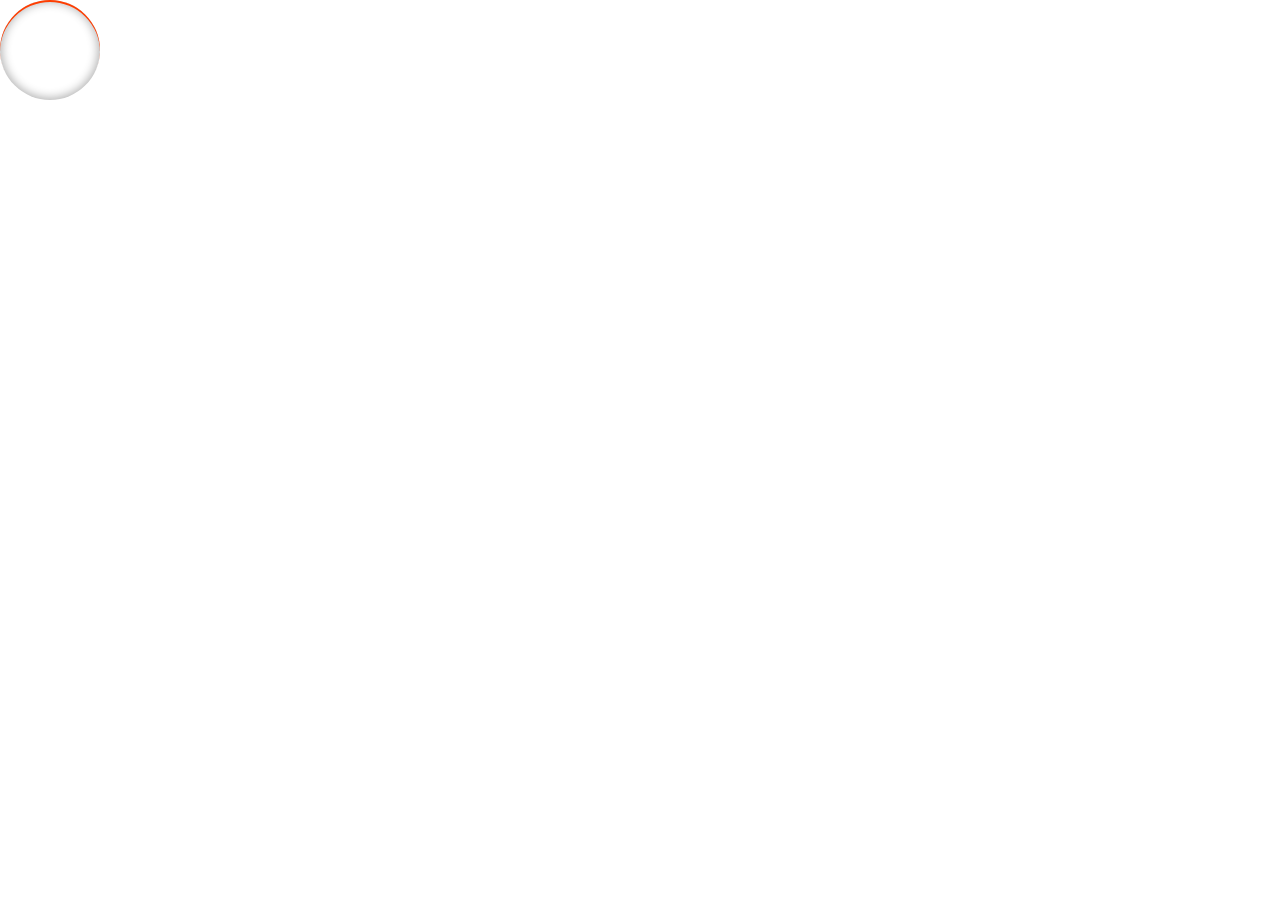
==== commit 2d77104b: "blockqoute" ====
--- a/index.html
+++ b/index.html
@@ -6,14 +6,33 @@
 -->
 <html>
 	<head>
-		<title>Tushar_ QA Portfolio</title>
+		<title>Tushar - QA Portfolio</title>
 		<link rel="icon" href="images/icons/icons8-portfolio-16.png" type="image/png">
-		<meta charset="utf-8" />
-		<meta name="viewport" content="width=device-width, initial-scale=1, user-scalable=no" />
-		<link rel="stylesheet" href="assets/css/main.css" />
-		<link rel="stylesheet" href="https://cdnjs.cloudflare.com/ajax/libs/font-awesome/6.0.0-beta3/css/all.min.css">
-		<noscript><link rel="stylesheet" href="assets/css/noscript.css" /></noscript>
+		<meta charset="utf-8">
+		<meta name="viewport" content="width=device-width, initial-scale=1, user-scalable=no">
+	
+		<!-- Custom CSS -->
+		<link rel="stylesheet" href="assets/css/main.css">
+	
+		<!-- Font Awesome (Icons) -->
+		<link rel="stylesheet" href="https://cdnjs.cloudflare.com/ajax/libs/font-awesome/6.0.0-beta3/css/all.min.css" integrity="sha384-k6RqeWeci5ZR/Lv4MR0sA0FfDOMzTkr7rw5hQKeHivHQ+Xta1IGa+f5RmZrvITz5" crossorigin="anonymous">
+		<link rel="stylesheet" href="https://cdnjs.cloudflare.com/ajax/libs/font-awesome/6.4.2/css/all.min.css"> 
+		<!-- Boxicons (Icons) -->
+		<link rel="stylesheet" href="https://unpkg.com/boxicons@latest/css/boxicons.min.css">
+		
+		<!-- Lottie Animation (JS Script) -->
+		<script src="https://cdnjs.cloudflare.com/ajax/libs/bodymovin/5.12.2/lottie.min.js"></script>
+	
+		<!-- Bootstrap CSS -->
+		<link rel="stylesheet" href="https://cdnjs.cloudflare.com/ajax/libs/twitter-bootstrap/4.1.3/css/bootstrap.min.css">
+	
+		<!-- Ionicons (Icons) -->
+		<link rel="stylesheet" href="https://cdnjs.cloudflare.com/ajax/libs/ionicons/2.0.1/css/ionicons.min.css">
+	
+		<!-- Fallback for No JavaScript -->
+		<noscript><link rel="stylesheet" href="assets/css/noscript.css"></noscript>
 	</head>
+	
 	<body class="is-preload">
 		<!-- loader from cssLoader.github.io-->
 		<div id="loader" class="loader"></div>
@@ -26,8 +45,10 @@
 					<header id="header" class="alt">
 						<a href="index.html" class="logo"><strong>Mahmudol Hasan Tushar </strong> <span>Software Quality Assurance Engineer</span></a>
 						<a href="path/to/your/resume.pdf" download="Your_Resume_Name.pdf" class="download-icon" aria-label="Download Resume">
-							<i class="fas fa-cloud-download-alt"></i>
-						  </a>
+							<div id="lottie-animation">
+								<dotlottie-player class="lottie" src="https://lottie.host/ce0a6538-0bed-473a-916e-7032b11882d5/NVyKhHVYAD.json" background="transparent" speed="1" style="width: 40px; height: 65px;" loop="false" autoplay="false"></dotlottie-player>
+							</div>
+						</a>
 						  
 
 						<nav>
@@ -49,11 +70,10 @@
 					<section id="banner" class="major">
 						<div class="inner">
 							<header class="major">
-								<h1>Hi, my name is Tusar</h1>
+								<h1>Hi, my name is Tushar</h1>
 							</header>
 							<div class="content">
-								<p>I ensure software is dependable, user-friendly, 
-									and bug-free through careful testing and quality assurance processes.
+								<p> I am passionate about ensuring the quality and reliability of software products.
 								</p>
 							</div>
 						</div>
@@ -69,7 +89,7 @@
 										<img src="images/me.jpg" alt="About Me" />
 									</span>
 									<header class="major">
-										<h3><a href="landing.html" class="link">About Me</a></h3>
+										<h3><a href="about_me.html" class="link">About Me</a></h3>
 										
 									</header>
 								</article>
@@ -127,51 +147,64 @@
 				<!-- Contact -->
 					
 
-<!-- Footer -->
-<section class="contact-container">
-    <div class="contact-method">
-        <span class="icon solid alt fa-envelope"></span>
-        <h3>Email</h3>
-        <a href="#">r@gmail.com</a>
-    </div>
-
-    <div class="contact-method">
-        <span class="icon solid alt fa-phone"></span>
-        <h3>Phone</h3>
-        <span>+880 </span>
-    </div>
-
-    <div class="contact-method">
-        <span class="icon solid alt fa-home"></span>
-        <h3>Address</h3>
-        <span> Road<br />
-       jhb<br />
-        mbm</span>
-    </div>
-</section>
-
-<!-- Footer -->
-<footer id="footer">
-    <div class="inner">
-        <!-- Icons within Horizontal Line -->
-        <div class="footer-line-container">
-            <span class="footer-line"></span>
-            <ul class="icons">
-                <li><a href="#" class="icon brands alt fa-twitter"><span class="label">Twitter</span></a></li>
-                <li><a href="#" class="icon brands alt fa-facebook-f"><span class="label">Facebook</span></a></li>
-                <li><a href="#" class="icon brands alt fa-instagram"><span class="label">Instagram</span></a></li>
-                <li><a href="#" class="icon brands alt fa-github"><span class="label">GitHub</span></a></li>
-                <li><a href="#" class="icon brands alt fa-linkedin-in"><span class="label">LinkedIn</span></a></li>
-				<li><a href="#" class="icon brands alt fa-laptop-code"><span class="label">CodeChef</span></a></li>
-            </ul>
-            <span class="footer-line"></span>
-        </div>
-    </div>
-</footer>
-
-
-
-
+
+
+				<body>
+					<div class="footer-clean">
+						<footer>
+							<div class="container">
+								<div class="row justify-content-center">
+									<div class="col-sm-4 col-md-3 item">
+										<div class="box"><i class="fas fa-quote-left fa2"></i>
+											<div class="text"><i class="fas fa-quote-right fa1"></i>
+											  <div>
+												<p>
+													I am dedicated to ensuring software quality and reliability.
+													Contact me to discuss how I can contribute to the success of your projects.
+												</p>
+											  </div>
+											</div>
+										  </div>
+									</div>
+									<div class="col-sm-4 col-md-3 item">
+										<h3>Contacts</h3>
+										
+										
+										<ul>
+											<li>
+												<li class="adress"><i class="fa-solid fa-location-dot"></i> 192/KA, Kuril, Dhaka-1200</li>
+												<li class="adress"><a href="tel:+8801711223344"><i class="fa-solid fa-mobile-screen"></i> +880 179 50 64 59</a></li>
+												<li class="adress"><a href="mailto:mahmudol.tushar@gmail.com"><i class="fa-regular fa-envelope"></i> mahmudol.tushar@gmail.com</a></li>
+										</ul>
+									</div>
+									<div class="col-sm-4 col-md-3 item">
+										<h3>Quick Links</h3>
+										<ul>
+											<li class="qlinks"><a href="about_me.html"><i class="fas fa-angle-double-right"></i> About me</a></li>
+											<li class="qlinks"><a href="skills.html"><i class="fas fa-angle-double-right"></i> Skills</a></li>
+											<li class="qlinks"><a href="experiences.html"><i class="fas fa-angle-double-right"></i> Experiences</a></li>
+											<li class="qlinks"><a href="education.html"><i class="fas fa-angle-double-right"></i> Education</a></li>
+											<li class="qlinks"><a href="courses.html"><i class="fas fa-angle-double-right"></i> Courses & Certificates</a></li>
+											<li class="qlinks"><a href="publication.html"><i class="fas fa-angle-double-right"></i> Publications</a></li>
+											
+										</ul>
+									</div>
+									
+									<div class="col-lg-3 item social">
+										<div class="social-container">
+											<h3>Follow me on</h3>
+											<div class="social-icons">
+												<a href="https://www.facebook.com/" target="_blank"><i class="icon ion-social-facebook"></i></a>
+												<a href="https://x.com/" target="_blank"><i class="fa-brands fa-x-twitter"></i></a>
+												<a href="https://www.linkedin.com/" target="_blank"><i class="fa-brands fa-linkedin-in"></i></a>
+												<a href="https://www.instagram.com/" target="_blank"><i class="icon ion-social-instagram"></i></a>
+											</div>
+										</div>
+									</div>
+								</div>
+							</div>
+						</footer>
+					</div>
 			</div>
 
 		<!-- Scripts -->
@@ -184,6 +217,25 @@
 			<script src="assets/js/main.js"></script>
 			<script src="assets/js/loader.js"></script>
 			<script src="assets/js/ajaxloader.js"></script>
+			<script src="assets/js/download.js"></script>
+			<script src="https://unpkg.com/@dotlottie/player-component@latest/dist/dotlottie-player.mjs" type="module"></script> 
+			<script src="https://cdnjs.cloudflare.com/ajax/libs/jquery/3.2.1/jquery.min.js"></script>
+			<script src="https://cdnjs.cloudflare.com/ajax/libs/twitter-bootstrap/4.1.3/js/bootstrap.bundle.min.js"></script>
 
 	</body>
-</html>+</html>
+
+
+
+<!-- <div class="footer-line-container">
+            <span class="footer-line"></span>
+            <ul class="icons">
+                <li><a href="#" class="icon brands alt fa-twitter"><span class="label">Twitter</span></a></li>
+                <li><a href="#" class="icon brands alt fa-facebook-f"><span class="label">Facebook</span></a></li>
+                <li><a href="#" class="icon brands alt fa-instagram"><span class="label">Instagram</span></a></li>
+                <li><a href="#" class="icon brands alt fa-github"><span class="label">GitHub</span></a></li>
+                <li><a href="#" class="icon brands alt fa-linkedin-in"><span class="label">LinkedIn</span></a></li>
+				
+            </ul>
+            <span class="footer-line"></span>
+        </div> -->--- a/assets/css/main.css
+++ b/assets/css/main.css
@@ -1,5 +1,238 @@
 @import url(fontawesome-all.min.css);
 @import url("https://fonts.googleapis.com/css?family=Source+Sans+Pro:300,300italic,600,600italic");
+
+
+/* 
+Footer
+*/
+.footer-clean {
+	padding:50px 0;
+	background-color:#535e2e65;
+	color:#4b4c4d;
+  }
+  
+  .footer-clean h3 {
+	margin-top:0;
+	margin-bottom:12px;
+	font-weight:bold;
+	font-size:16px;
+  }
+  
+  .footer-clean ul {
+	padding:0;
+	list-style:none;
+	line-height:1.6;
+	font-size:14px;
+	margin-bottom:0;
+  }
+  
+  .footer-clean ul a {
+	color:inherit;
+	text-decoration:none;
+	opacity:0.8;
+  }
+  
+  .footer-clean ul a:hover {
+	opacity:1;
+  }
+  
+  .footer-clean .item.social {
+	text-align:right;
+  }
+  
+  @media (max-width:767px) {
+	.footer-clean .item {
+	  text-align:center;
+	  padding-bottom:20px;
+	}
+  }
+  
+  @media (max-width: 768px) {
+	.footer-clean .item.social {
+	  text-align:center;
+	}
+  }
+  
+  .footer-clean .item.social > a {
+	font-size:24px;
+	width:40px;
+	height:40px;
+	line-height:40px;
+	display:inline-block;
+	text-align:center;
+	border-radius:50%;
+	border:1px solid #48706b;
+	margin-left:10px;
+	margin-top:22px;
+	color:inherit;
+	opacity:0.75;
+  }
+  
+  .footer-clean .item.social > a:hover {
+	opacity:0.9;
+  }
+  
+  @media (max-width:991px) {
+	.footer-clean .item.social > a {
+	  margin-top:40px;
+	}
+  }
+  
+  @media (max-width:767px) {
+	.footer-clean .item.social > a {
+	  margin-top:10px;
+	}
+  }
+  
+  .footer-clean .copyright {
+	margin-top:14px;
+	margin-bottom:0;
+	font-size:13px;
+	opacity:0.6;
+  }
+
+
+  /* 
+  contacts quote
+   */
+/* dark background */
+* {
+	-webkit-box-sizing: border-box;
+	-moz-box-sizing: border-box;
+	box-sizing: border-box;
+	padding: 0;
+	margin: 0;
+  }
+  
+  body {
+	background-color: #b71540;
+	font-family: 'Montserrat', sans-serif;
+  }
+  
+  .box {
+	background-color: transparent;
+	border-radius: 3px;
+	color: #fff;
+	position: absolute;
+	top: 50%;
+	left: 50%;
+	transform: translate(-50%, -50%);
+	width: 200px;
+	height: 270px;
+	transform-style: preserve-3d;
+	perspective: 2000px;
+	transition: .4s;
+	text-align: center;
+	&:before {
+	  content: '';
+	  position: absolute;
+	  top: 0;
+	  left: 0;
+	  width: 100%;
+	  height: 100%;
+	  background: transparent;
+	  border-top: 10px solid #fff;
+	  border-left: 10px solid #fff;
+	  box-sizing: border-box;
+	}
+	&:after {
+	  content: '';
+	  position: absolute;
+	  top: 0;
+	  left: 0;
+	  width: 100%;
+	  height: 100%;
+	  border-bottom: 10px solid #fff;
+	  border-right: 10px solid #fff;
+	  box-sizing: border-box;
+	}
+	.fas {
+	  font-size: 15px;
+	  height: 50px;
+	  width: 50px;
+	  line-height: 50px !important;
+	  background-color: #fff;
+	  color: #2C3A47;
+	  font-size: 15px;
+	}
+	.fa2 {
+	  position: absolute;
+	  bottom: 0;
+	  right: 0;
+	  z-index: 1;
+	  font-size: 15px;
+	}
+	.text {
+	  position: absolute;
+	  top: 30px;
+	  left: -30px;
+	  width: calc(100% + 60px);
+	  height: calc(100% - 60px);
+	  background-color: #2C3A47;
+	  border-radius: 3px;
+	  transition: .4s;
+	  .fa1 {
+		position: absolute;
+		top: 0;
+		left: 0;
+	  }
+	  div {
+		position: absolute;
+		top: 50%;
+		left: 0;
+		transform: translateY(-50%);
+		text-align: center;
+		width: 100%;
+		padding: 30px 60px;
+		line-height: 1.5;
+		box-sizing: border-box;
+		h3 {
+		  font-size: 18px;
+		  margin-bottom: 5px;
+		}
+		p {
+		  font-size: 15px;
+		}
+	  }
+	}
+	&:hover {
+	  .text {
+		transform: rotateY(20deg) skewY(-3deg)
+	  }
+	  transform: translate(-50%, -50%) rotateY(-20deg) skewY(3deg)
+	}
+  }
+   /* contact quotes end  */
+#banner h1 {
+    color: white;
+}
+
+#main h3{
+	color: white;
+}
+
+/* Target paragraph text inside the banner section */
+#banner p {
+    color: white;
+}
+
+.social-icons a {
+	margin-right: 10px;
+}
+  
+/*  */
+.download-icon {
+    display: flex;
+    align-items: center;
+    text-decoration: none;
+    color: #333;
+    margin-left: 20px;
+}
+
+#lottie-animation {
+    width: 80px;
+    height: 50px;
+}
 
 /*
 loader
@@ -44,7 +277,7 @@
     transition: color 0.3s;
 	border: 0;
 	display: inline-block;
-	margin-right: 15px; /* Adjust spacing between icon and "Menu" link */
+	margin-right: 15px; /* Adjust spacing between icon and "Menu" */
     vertical-align: middle;
 	line-height: inherit;
 	padding: 0 1.5em;
@@ -91,6 +324,32 @@
 .icons .icon:hover {
     color: #0056b3;
 }
+#footer .icons .icon {
+    font-size: 16px; /* Adjust the size as needed */
+}
+/*  */
+#footer .icons a {
+    text-decoration: none; /* Remove underline in all states */
+    outline: none; /* Remove any focus outline */
+}
+
+#footer .icons a .fa-brands {
+    text-decoration: none; /* Ensure the icon itself has no underline */
+    display: inline-block; /* Properly display the icon */
+}
+
+#footer .icons a:link,
+#footer .icons a:visited,
+#footer .icons a:hover,
+#footer .icons a:active,
+#footer .icons a:focus {
+    text-decoration: none; /* Remove underline in all link states */
+}
+
+#footer .icons a .label {
+    display: none; /* Hide the label if it's not needed */
+}
+
 
 
 .contact-container {
@@ -255,18 +514,18 @@
 		-webkit-transition: color 0.2s ease-in-out, border-bottom-color 0.2s ease-in-out;
 		-ms-transition: color 0.2s ease-in-out, border-bottom-color 0.2s ease-in-out;
 		transition: color 0.2s ease-in-out, border-bottom-color 0.2s ease-in-out;
-		border-bottom: dotted 1px;
+		border-bottom: none;
 		color: inherit;
 		text-decoration: none;
 	}
 
 		a:hover {
 			border-bottom-color: transparent;
-			color: #9bf1ff !important;
+			color: #06bd2e !important;
 		}
 
 		a:active {
-			color: #53e3fb !important;
+			color: #06bd2e !important;
 		}
 
 	strong, b {
@@ -3042,7 +3301,7 @@
 			-webkit-flex-direction: row;
 			-ms-flex-direction: row;
 			flex-direction: row;
-			background-color: #2e3450;
+			background-color: #67d18775;
 		}
 
 			.spotlights > section > .image {
@@ -3104,7 +3363,7 @@
 				-webkit-flex-direction: row-reverse;
 				-ms-flex-direction: row-reverse;
 				flex-direction: row-reverse;
-				background-color: #333856;
+				background-color: #613f2f86;
 			}
 
 				.spotlights > section:nth-child(2n) > .content {
@@ -3363,7 +3622,7 @@
 		}
 
 			#header.alt.style1 .logo strong {
-				color: #6fc3df;
+				color: #16313a;
 			}
 
 			#header.alt.style2 .logo strong {
@@ -3599,7 +3858,7 @@
 		}
 
 		#banner.style2:after {
-			background-color: #8d82c4;
+			background-color: #17522498;
 		}
 
 		#banner.style3:after {
@@ -3902,7 +4161,7 @@
 		-ms-justify-content: center;
 		justify-content: center;
 		pointer-events: none;
-		background: rgba(36, 41, 67, 0.9);
+		background: rgba(36, 41, 67, 0.9);  /* rgba(36, 41, 67, 0.9); */
 		box-shadow: none;
 		height: 100%;
 		left: 0;
